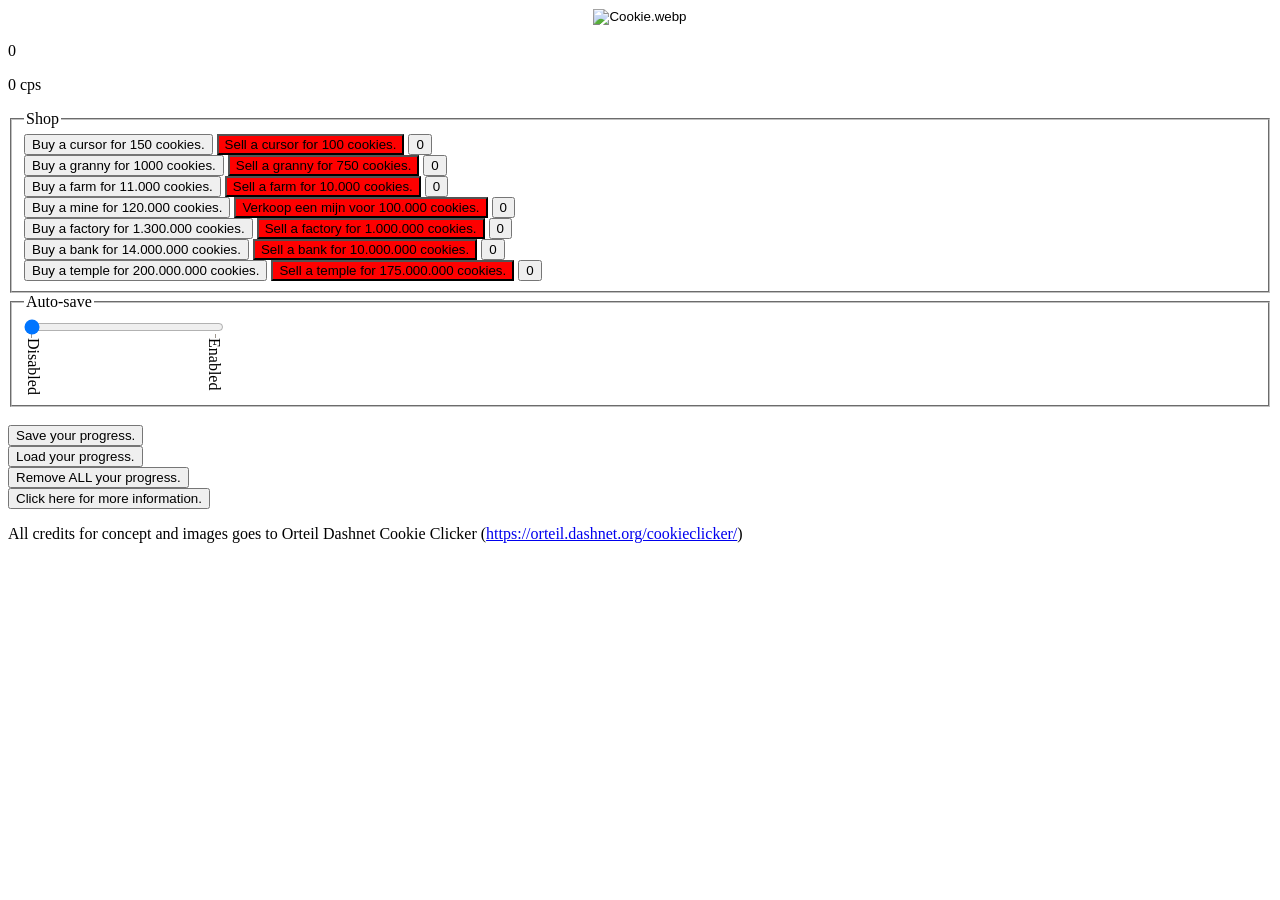
==== index.html @ bdefa1b1 "Embedded CSS inside HTML I put the CSS code for the auto-save range labels inside "index.html" becau" ====
<link rel="icon" type="image/webp" href="Cookie.webp">

<html>
    <body>
        <title>Cookie Clicker</title>
        <button class="cookie" onclick="clicked()"><img src="Cookie.webp" alt="Cookie.webp" id="cookie"></button>

        <p id="cookies">0</p>
        <p id="outputCps">0 cps</p>

        <fieldset>
            <legend>Shop</legend>
        <input type="button" value="Buy a cursor for 150 cookies." id="cursorButton" onclick="buyCursor()">
        <input type="button" value="Sell a cursor for 100 cookies." id="sellCursor" class="sell" onclick="sellCursor()">
        <input type="button" value="0" id="amountCursor"><br>
        
        <input type="button" value="Buy a granny for 1000 cookies." id="omaButton" onclick="buyOma()">
        <input type="button" value="Sell a granny for 750 cookies." id="sellOma" class="sell" onclick="sellOma()">
        <input type="button" value="0" id="amountOma"><br>
        
        <input type="button" value="Buy a farm for 11.000 cookies." id="farmButton" onclick="buyFarm()">
        <input type="button" value="Sell a farm for 10.000 cookies." id="sellFarm" class="sell" onclick="sellFarm()">
        <input type="button" value="0" id="amountFarm"><br>
        
        <input type="button" value="Buy a mine for 120.000 cookies." id="mineButton" onclick="buyMine()">
        <input type="button" value="Verkoop een mijn voor 100.000 cookies." id="sellMine" class="sell" onclick="sellMine()">
        <input type="button" value="0" id="amountMine"><br>
        
        <input type="button" value="Buy a factory for 1.300.000 cookies." id="factoryButton" onclick="buyFactory()">
        <input type="button" value="Sell a factory for 1.000.000 cookies." id="sellFactory" class="sell" onclick="sellFactory()">
        <input type="button" value="0" id="amountFactory"><br>

        <input type="button" value="Buy a bank for 14.000.000 cookies." id="bankButton" onclick="buyBank()">
        <input type="button" value="Sell a bank for 10.000.000 cookies." id="sellBank" class="sell" onclick="sellBank()">
        <input type="button" value="0" id="amountBank"><br>

        <input type="button" value="Buy a temple for 200.000.000 cookies." id="templeButton" onclick="buyTemple()">
        <input type="button" value="Sell a temple for 175.000.000 cookies." id="sellTemple" class="sell" onclick="sellTemple()">
        <input type="button" value="0" id="amountTemple"><br>
        </fieldset>

        <fieldset>
            <style>
                datalist {
    display: flex;
    flex-direction: column;
    justify-content: space-between;
    writing-mode: vertical-lr;
    width: 200px;
  }
  
  option {
    padding: 0;
  }
  
  input[type="range"] {
    width: 200px;
    margin: 0;
  }

      /* Dropdown Button */
      .dropbtn {
        background-color: #04AA6D;
        color: white;
        padding: 16px;
        font-size: 16px;
        border: none;
        }
    
        /* The container <div> - needed to position the dropdown content */
        .dropdown {
        position: relative;
        display: inline-block;
        }
    
        /* Dropdown Content (Hidden by Default) */
        .dropdown-content {
        display: none;
        position: absolute;
        background-color: #f1f1f1;
        min-width: 160px;
        box-shadow: 0px 8px 16px 0px rgba(0,0,0,0.2);
        z-index: 1;
        }
    
        /* Links inside the dropdown */
        .dropdown-content a {
        color: black;
        padding: 12px 16px;
        text-decoration: none;
        display: block;
        }
    
        /* Change color of dropdown links on hover */
        .dropdown-content a:hover {background-color: #ddd;}
    
        /* Show the dropdown menu on hover */
        .dropdown:hover .dropdown-content {display: block;}
    
        /* Change the background color of the dropdown button when the dropdown content is shown */
        .dropdown:hover .dropbtn {background-color: #3e8e41;}
            </style>
            <legend>Auto-save</legend>
            <input type="range" id="tempB" min="0" value="0" max="1" name="temp" list="values"/>
            <datalist id="values">
            <option value="0" label="Disabled"></option>
            <option value="1" label="Enabled"></option>
            </datalist>
            <!-- <input type="range" id="autosave" min="0" max="1" value="0" list="values" onchange="updateAutosave()">
            <p id="autosaveOutput">Disabled</p> -->
            <!-- <datalist id="values">
                <option value="0" label="Enabled"></option>
                <option value="1" label="Disabled"></option>
            </datalist> -->
        </fieldset>

        <br><input type="button" value="Save your progress." id="saveButton" onclick="save()"><br>
        <input type="button" value="Load your progress." id="loadButton" onclick="load()"><br>
        <input type="button" value="Remove ALL your progress." onclick="reset()"><br>
        <a href="-Cookie Clicker manual.html" target="_blank"><button class="information">Click here for more information.</button></a><br>
        <p class="ib">All credits for concept and images goes to Orteil Dashnet Cookie Clicker (</p><a href="https://orteil.dashnet.org/cookieclicker/" target="_blank" class="ib">https://orteil.dashnet.org/cookieclicker/</a><p class="ib">)</p><br>
    </body>

    <style>
        .ib {
            display: inline-block;
        }
        .cannotBuy {
            cursor: not-allowed;
        }

        .canBuy {
            cursor: default;
        }

        .information {
            cursor: help;
        }

        .cookie {
            background-color: rgba(255, 255, 255, 255);
            border: none;
            display: block;
            margin-left: auto;
            margin-right: auto;
        }

        .normal {
            cursor: default;
        }

        .progress {
            cursor: progress;
        }

        .green {
            background-color: rgb(0, 255, 0);
        }
        
        .sell {
            background-color: rgb(255, 0, 0);
        }

        .canSell {
            background-color: rgb(255, 0, 0);
            cursor: pointer;
        }

        .cannotSell {
            background-color: rgb(255, 0, 0);
            cursor: not-allowed;
        }
    </style>
</html>

<script>
    const cookie = document.getElementById('cookie')
    const cookies = document.getElementById('cookies')
    const cpsShow = document.getElementById('outputCps')
    const saveButton = document.getElementById('saveButton')
    const loadButton = document.getElementById('loadButton')
    const autosaveInput = document.getElementById('tempB')
    // const autosaveOutput = document.getElementById('autosaveOutput')

    const cursorButton = document.getElementById('cursorButton')
    const omaButton = document.getElementById('omaButton')
    const farmButton = document.getElementById('farmButton')
    const mineButton = document.getElementById('mineButton')
    const factoryButton = document.getElementById('factoryButton')
    const bankButton = document.getElementById('bankButton')
    const templeButton = document.getElementById('templeButton')

    const sellCursorButton = document.getElementById('sellCursor')
    const sellOmaButton = document.getElementById('sellOma')
    const sellFarmButton = document.getElementById('sellFarm')
    const sellMineButton = document.getElementById('sellMine')
    const sellFactoryButton = document.getElementById('sellFactory')
    const sellBankButton = document.getElementById('sellBank')
    const sellTempleButton = document.getElementById('sellTemple')

    const amountCursor = document.getElementById('amountCursor')
    const amountOma = document.getElementById('amountOma')
    const amountFarm = document.getElementById('amountFarm')
    const amountMine = document.getElementById('amountMine')
    const amountFactory = document.getElementById('amountFactory')
    const amountBank = document.getElementById('amountBank')
    const amountTemple = document.getElementById('amountTemple')

    let clicks = 0
    let cps = 0
    let cursor = 0
    let oma = 0
    let farm = 0
    let mine = 0
    let factory = 0
    let bank = 0
    let temple = 0

    function displayCredits() {
        alert("All credits for concept and images goes to Orteil Dashnet Cookie Clicker (the link can be found in the description)");
    }

    setTimeout(displayCredits, 500)

    function makeCps() {
        clicks += cps
        cookies.textContent = clicks
    }

    setInterval(makeCps, 1000)

    function clicked() {
        clicks += 10
        cookies.textContent = clicks
        //cookie.width = 450
        //setTimeout(normalSize, 100)
    }

    //function normalSize() {
    //    cookie.width = 512
    //}

    function buyCursor() {
        if (clicks >= 150) {
            cps += 1
            clicks -= 150
            cursor += 1
            amountCursor.value = cursor
            cookies.textContent = clicks
            cpsShow.textContent = (cps + " kps")

            console.log("Cursor bought for 150 cookies.");
        } else {
            let cookiesToGo = 150 - clicks
            console.warn("Not enough cookies to buy. A cursor costs 150 cookies, but you have " + clicks + " cookies and you need " + cookiesToGo + " cookies to buy a cursor.")
            //alert("Not enough cookies to buy. A cursor costs 150 cookies, but you have " + clicks + " cookies and you need " + cookiesToGo + " cookies to buy a cursor.")
        }
    }

    function sellCursor() {
        if (cursor >= 1) {
            cps -= 1
            clicks += 100
            cursor -= 1
            amountCursor.value = cursor
            cookies.textContent = clicks
            cpsShow.textContent = (cps + " kps")
            console.log("Cursor sold for 100 cookies.");
        }
    }

    function buyOma() {
        if (clicks >= 1000) {
            cps += 10
            clicks -= 1000
            oma += 1
            amountOma.value = oma
            cookies.textContent = clicks
            cpsShow.textContent = (cps + " kps")
            console.log("Granny bought for 1000 cookies.");
        } else {
            let cookiesToGo = 1000 - clicks
            console.warn("Not enough cookies to buy. An 'oma' costs 1000 cookies, but you have " + clicks + " cookies and you need " + cookiesToGo + " cookies to buy an 'oma'.")
            //alert("Not enough cookies to buy. An 'oma' costs 1000 cookies, but you have " + clicks + " cookies and you need " + cookiesToGo + " cookies to buy an 'oma'.")
        }
    }

    function sellOma() {
        if (oma >= 1) {
            cps -= 10
            clicks += 750
            oma -= 1
            amountOma.value = oma
            cookies.textContent = clicks
            cpsShow.textContent = (cps + " kps")
            console.log("Granny sold for 750 cookies.");
        }
    }

    function buyFarm() {
        if (clicks >= 11000) {
            cps += 80
            clicks -= 11000
            farm += 1
            amountFarm.value = farm
            cookies.textContent = clicks
            cpsShow.textContent = (cps + " kps")
            console.log("Farm bought for 11.000 cookies.");          
        } else {
            let cookiesToGo = 11000 - clicks
            console.warn("Not enough cookies to buy. A farm costs 11.000 cookies, but you have " + clicks + " cookies and you need " + cookiesToGo + " cookies to buy a farm.")
            //alert("Not enough cookies to buy. A farm costs 11.000 cookies, but you have " + clicks + " cookies and you need " + cookiesToGo + " cookies to buy a farm.")
        }
    }

    function sellFarm() {
        if (farm >= 1) {
            cps -= 80
            clicks += 8500
            farm -= 1
            amountFarm.value = farm
            cookies.textContent = clicks
            cpsShow.textContent = (cps + " kps")
            console.log("Farm sold for 10.000 cookies.");
        }
    }

    function buyMine() {
        if (clicks >= 120000) {
            cps += 470
            clicks -= 120000
            mine += 1
            amountMine.value = mine
            cookies.textContent = clicks
            cpsShow.textContent = (cps + " kps")
            console.log("Mine bought for 120.000 cookies.");
        } else {
            let cookiesToGo = 120000 - clicks
            console.warn("Not enough cookies to buy. A mine costs 120.000 cookies, but you have " + clicks + " cookies and you need " + cookiesToGo + " cookies to buy a mine.")
            //alert("Not enough cookies to buy. A mine costs 120.000 cookies, but you have " + clicks + " cookies and you need " + cookiesToGo + " cookies to buy a mine.")
        }
    }

    function sellMine() {
        if (mine >= 1) {
            cps -= 470
            clicks += 100000
            mine -= 1
            amountMine.value = mine
            cookies.textContent = clicks
            cpsShow.textContent = (cps + " kps")
            console.log("Mine sold 100.000 cookies.");
        }
    }

    function buyFactory() {
        if (clicks >= 1300000) {
            cps += 2600
            clicks -= 1300000
            factory += 1
            amountFactory.value = factory
            cookies.textContent = clicks
            cpsShow.textContent = (cps + " kps")
            console.log("Factory bought for 1.300.000 cookies.");
        } else {
            let cookiesToGo = 1300000 - clicks
            console.warn("Not enough cookies to buy. A factory costs 1.300.000 cookies, but you have " + clicks + " cookies and you need " + cookiesToGo + " cookies to buy a factory.")
            //alert("Not enough cookies to buy. A factory costs 1.300.000 cookies, but you have " + clicks + " cookies and you need " + cookiesToGo + " cookies to buy a factory.")
        }
    }

    function sellFactory() {
        if (factory >= 1) {
            cps -= 2600
            clicks += 1000000
            factory -= 1
            amountFactory.value = factory
            cookies.textContent = clicks
            cpsShow.textContent = (cps + " kps")
            console.log("Factory sold for 1.000.000 cookies.");
        }
    }

    function buyBank() {
        if (clicks >= 14000000) {
            cps += 14000
            clicks -= 14000000
            bank += 1
            amountBank.value = bank
            cookies.textContent = clicks
            cpsShow.textContent = (cps + " kps")
            console.log("Bank bought for 14.000.000 cookies.");
        } else {
            let cookiesToGo = 14000000 - clicks
            console.warn("Not enough cookies to buy. A bank costs 14.000.000 cookies, but you have " + clicks + " cookies and you need " + cookiesToGo + " cookies to buy a bank.")
            //alert("Not enough cookies to buy. A bank costs 14.000.000 cookies, but you have " + clicks + " cookies and you need " + cookiesToGo + " cookies to buy a bank.")
        }
    }

    function sellBank() {
        if (bank >= 1) {
            cps -= 14000
            clicks += 10000000
            bank -= 1
            amountBank.value = bank
            cookies.textContent = clicks
            cpsShow.textContent = (cps + " kps")
            console.log("Bank sold for 10.000.000 cookies.");
        }
    }

    function buyTemple() {
        if (clicks >= 200000000) {
            cps += 78000
            clicks -= 200000000
            temple += 1
            amountTemple.value = temple
            cookies.textContent = clicks
            cpsShow.textContent = (cps + " kps")
            console.log("Temple bought voor 200.000.000 cookies.");
        } else {
            let cookiesToGo = 200000000 - clicks
            console.warn("Not enough cookies to buy. A temple costs 200.000.000 cookies, but you have " + clicks + " cookies and you need " + cookiesToGo + " cookies to buy a temple.")
            //alert("Not enough cookies to buy. A temple costs 200.000.000 cookies, but you have " + clicks + " cookies and you need " + cookiesToGo + " cookies to buy a temple.")
        }
    }

    function sellTemple() {
        if (temple >= 1) {
            cps -= 78000
            clicks += 175000000
            temple -= 1
            amountTemple.value = temple
            cookies.textContent = clicks
            cpsShow.textContent = (cps + " kps")
            console.log("Temple sold for 17.500.000 cookies.");
        }
    }

    function save() {
        saveButton.className = "green";
        localStorage.setItem('cookies', clicks);
        localStorage.setItem('cps', cps);

        localStorage.setItem('amountCursor', cursor);
        localStorage.setItem('amountOma', oma);
        localStorage.setItem('amountFarm', farm);
        localStorage.setItem('amountMine', mine);
        localStorage.setItem('amountFactory', factory);
        localStorage.setItem('amountBank', bank);
        localStorage.setItem('amountTemple', temple);
        console.log("Progress saved succesfully.");
        console.log("Saved cookies: " + localStorage.getItem("cookies"));
        console.log("Saved cps: " + localStorage.getItem("cps"));
        console.log("Saved amount of cursors: " + localStorage.getItem("amountCursor"));
        console.log("Saved amount of grannies: " + localStorage.getItem("amountOma"));
        console.log("Saved amount of farms: " + localStorage.getItem("amountFarm"));
        console.log("Saved amount of mines: " + localStorage.getItem("amountMine"));
        console.log("Saved amount of factories: " + localStorage.getItem("amountFactory"));
        console.log("Saved amount of banks: " + localStorage.getItem("amountBank"));
        console.log("Saved amount of temples: " + localStorage.getItem("amountTemple"));
        setTimeout(normalbutton, 2500);
    }

    function normalbutton() {
        saveButton.className = "normal";
        loadButton.className = "normal";
    }

    function autoSave() {
        let autosave = autosaveInput.value;
        if (autosave == 1) {
            localStorage.setItem('cookies', clicks);
            localStorage.setItem('cps', cps);

            localStorage.setItem('amountCursor', cursor);
            localStorage.setItem('amountOma', oma);
            localStorage.setItem('amountFarm', farm);
            localStorage.setItem('amountMine', mine);
            localStorage.setItem('amountFactory', factory);
            localStorage.setItem('amountBank', bank);
            localStorage.setItem('amountTemple', temple);
            console.log("Progress succesfully autosaved.");
            /*
            console.log("Saved cookies: " + localStorage.getItem("cookies"));
            console.log("Saved cps: " + localStorage.getItem("cps"));
            console.log("Saved amount of cursors: " + localStorage.getItem("amountCursor"));
            console.log("Saved amount of grannies: " + localStorage.getItem("amountOma"));
            console.log("Saved amount of farms: " + localStorage.getItem("amountFarm"));
            console.log("Saved amount of mines: " + localStorage.getItem("amountMine"));
            console.log("Saved amount of factories: " + localStorage.getItem("amountFactory"));
            console.log("Saved amount of banks: " + localStorage.getItem("amountBank"));
            console.log("Saved amount of temples: " + localStorage.getItem("amountTemple"));
            console.warn("END OF AUTOSAVE INFORMATION")
            */
        }
    }

    setInterval(autoSave, 3000)

    function load() {
        loadButton.className = "green"
        clicks = JSON.parse(localStorage.getItem('cookies'))
        cps = JSON.parse(localStorage.getItem('cps'))
        cookies.value = clicks
        cpsShow.value = cps

        cursor = JSON.parse(localStorage.getItem('amountCursor'))
        oma = JSON.parse(localStorage.getItem('amountOma'))
        farm = JSON.parse(localStorage.getItem('amountFarm'))
        mine = JSON.parse(localStorage.getItem('amountMine'))
        factory = JSON.parse(localStorage.getItem('amountFactory'))
        bank = JSON.parse(localStorage.getItem('amountBank'))
        temple = JSON.parse(localStorage.getItem('amountTemple'))

        amountCursor.value = cursor
        amountOma.value = oma
        amountFarm.value = farm
        amountMine.value = mine
        amountFactory.value = factory
        amountBank.value = bank
        amountTemple.value = temple

        console.log("Progress loaded succesfully.");
        setTimeout(normalbutton, 2500)
    }

    function updateButtons() {
        if (clicks >= 200000000) {
            templeButton.className = "canBuy"
            bankButton.className = "canBuy"
            factoryButton.className = "canBuy"
            mineButton.className = "canBuy"
            farmButton.className = "canBuy"
            omaButton.className = "canBuy"
            cursorButton.className = "canBuy"
        } else if (clicks >= 14000000) {
            templeButton.className = "cannotBuy"
            bankButton.className = "canBuy"
            factoryButton.className = "canBuy"
            mineButton.className = "canBuy"
            farmButton.className = "canBuy"
            omaButton.className = "canBuy"
            cursorButton.className = "canBuy"
        } else if (clicks >= 1300000) {
            templeButton.className = "cannotBuy"
            bankButton.className = "cannotBuy"
            factoryButton.className = "canBuy"
            mineButton.className = "canBuy"
            farmButton.className = "canBuy"
            omaButton.className = "canBuy"
            cursorButton.className = "canBuy"
        } else if (clicks >= 120000) {
            templeButton.className = "cannotBuy"
            bankButton.className = "cannotBuy"
            factoryButton.className = "cannotBuy"
            mineButton.className = "canBuy"
            farmButton.className = "canBuy"
            omaButton.className = "canBuy"
            cursorButton.className = "canBuy"
        } else if (clicks >= 11000) {
            templeButton.className = "cannotBuy"
            bankButton.className = "cannotBuy"
            factoryButton.className = "cannotBuy"
            mineButton.className = "cannotBuy"
            farmButton.className = "canBuy"
            omaButton.className = "canBuy"
            cursorButton.className = "canBuy"
        } else if (clicks >= 1000) {
            templeButton.className = "cannotBuy"
            bankButton.className = "cannotBuy"
            factoryButton.className = "cannotBuy"
            mineButton.className = "cannotBuy"
            farmButton.className = "cannotBuy"
            omaButton.className = "canBuy"
            cursorButton.className = "canBuy"
        } else if (clicks >= 150) {
            templeButton.className = "cannotBuy"
            factoryButton.className = "cannotBuy"
            mineButton.className = "cannotBuy"
            farmButton.className = "cannotBuy"
            omaButton.className = "cannotBuy"
            cursorButton.className = "canBuy"
        } else {
            templeButton.className = "cannotBuy"
            bankButton.className = "cannotBuy"
            factoryButton.className = "cannotBuy"
            mineButton.className = "cannotBuy"
            farmButton.className = "cannotBuy"
            omaButton.className = "cannotBuy"
            cursorButton.className = "cannotBuy"
        }
    }

    setInterval(updateButtons, 100)

    function updateSellButtons() {
        if (cursor >= 1) {
            sellCursorButton.className = "canSell"
        } else {
            sellCursorButton.className = "cannotSell"
        }

        if (oma >= 1) {
            sellOmaButton.className = "canSell"
        } else {
            sellOmaButton.className = "cannotSell"
        }

        if (farm >= 1) {
            sellFarmButton.className = "canSell"
        } else {
            sellFarmButton.className = "cannotSell"
        }

        if (mine >= 1) {
            sellMineButton.className = "canSell"
        } else {
            sellMineButton.className = "cannotSell"
        }

        if (factory >= 1) {
            sellFactoryButton.className = "canSell"
        } else {
            sellFactoryButton.className = "cannotSell"
        }

        if (bank >= 1) {
            sellBankButton.className = "canSell"
        } else {
            sellBankButton.className = "cannotSell"
        }

        if (temple >= 1) {
            sellTempleButton.className = "canSell"
        } else {
            sellTempleButton.className = "cannotSell"
        }
    
    }

    setInterval(updateSellButtons, 100)

    /*
    function updateAutosave() {
        let autosave = autosaveInput.value
        if (autosave == 0) {
            autosaveOutput.textContent = "Disabled"
        } else if (autosave == 1) {
            autosaveOutput.textContent = "Enabled"
        } else {
            autosaveOutput.textContent = "Error"
        }
    }
    */

    function reset() {
        if (confirm("Are you sure you want to delete ALL your progress?")) {
            if (confirm("Whoa! Wait, are you really sure? You can't undo this.")) {
                if (confirm("Are you really really really really really sure? This is your final warning! You really can't undo this!")) {
                    localStorage.removeItem('cookies')
                    localStorage.removeItem('cps')
                    clicks = 0
                    cps = 0
                    cookies.textContent = 0
                    cpsShow.textContent = 0
                    alert("Don't say I didn't warn you!")
                    alert("Progress successfull removed.")
                } else {
                   alert("That was close! You almost deleted your progress. Your progress has not been deleted.") 
                }
            } else {
                alert("Wise choise! Your progress has not been deleted.")
            }
        } else {
            alert("Wise choise! Your progress has not been deleted.")
        }
    }
</script>
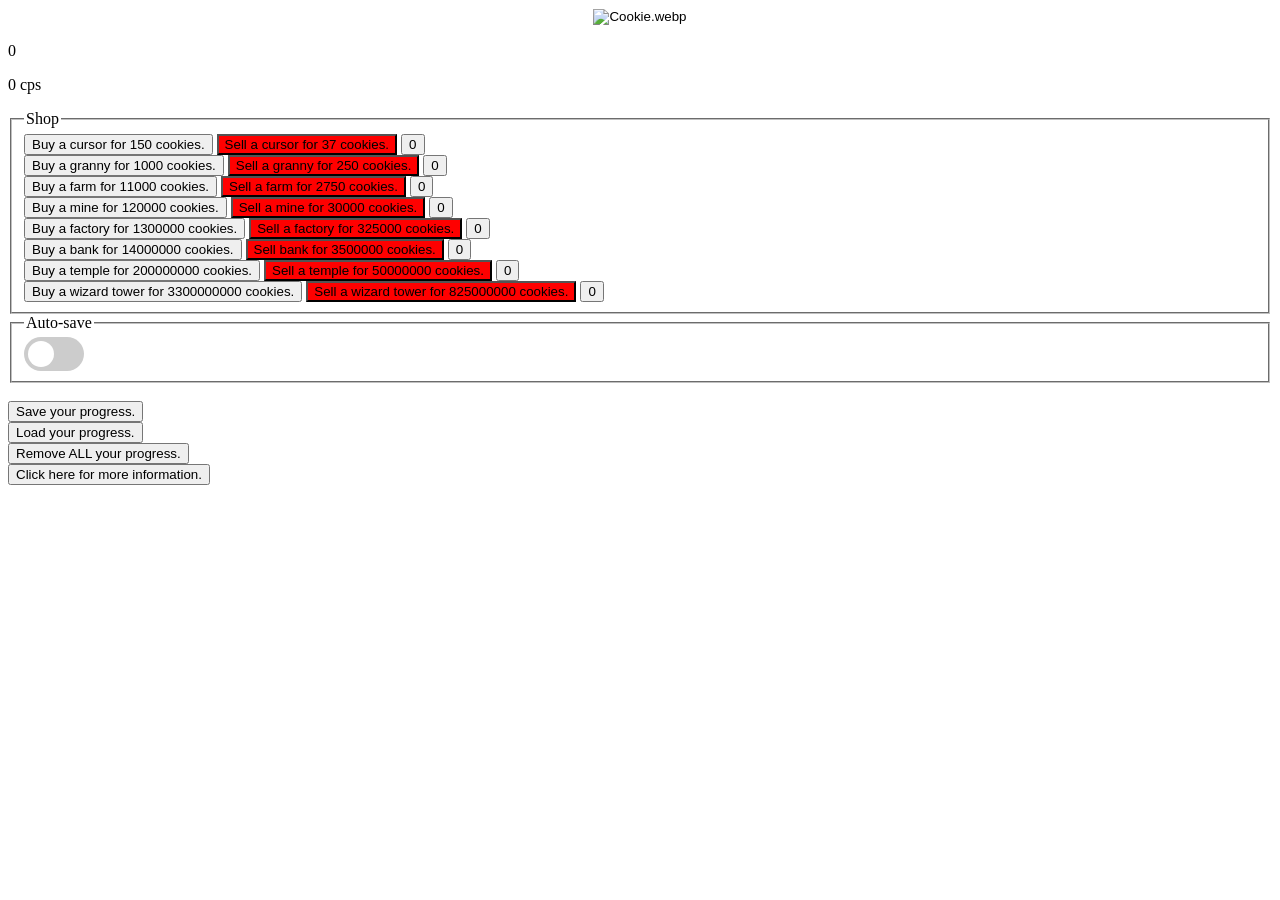
==== commit 499ff054: "See changelog" ====
--- a/index.html
+++ b/index.html
@@ -1,679 +1,825 @@
-<link rel="icon" type="image/webp" href="Cookie.webp">
+<link rel="icon" type="image/png" href="CookiePng.png">
 
 <html>
     <body>
         <title>Cookie Clicker</title>
-        <button class="cookie" onclick="clicked()"><img src="Cookie.webp" alt="Cookie.webp" id="cookie"></button>
+        <button class="cookie" onclick="clicked()"><img src="Cookie.webp" alt="Cookie.webp" id="cookie" draggable="false"></button>
 
         <p id="cookies">0</p>
         <p id="outputCps">0 cps</p>
-
         <fieldset>
             <legend>Shop</legend>
         <input type="button" value="Buy a cursor for 150 cookies." id="cursorButton" onclick="buyCursor()">
-        <input type="button" value="Sell a cursor for 100 cookies." id="sellCursor" class="sell" onclick="sellCursor()">
+        <input type="button" value="Sell a cursor for 37 cookies." id="sellCursor" class="sell" onclick="sellCursor()">
         <input type="button" value="0" id="amountCursor"><br>
         
-        <input type="button" value="Buy a granny for 1000 cookies." id="omaButton" onclick="buyOma()">
-        <input type="button" value="Sell a granny for 750 cookies." id="sellOma" class="sell" onclick="sellOma()">
-        <input type="button" value="0" id="amountOma"><br>
+        <input type="button" value="Buy a granny for 1000 cookies." id="grannyButton" onclick="buyGranny()">
+        <input type="button" value="Sell a granny for 250 cookies." id="sellGranny" class="sell" onclick="sellGranny()">
+        <input type="button" value="0" id="amountGranny"><br>
         
-        <input type="button" value="Buy a farm for 11.000 cookies." id="farmButton" onclick="buyFarm()">
-        <input type="button" value="Sell a farm for 10.000 cookies." id="sellFarm" class="sell" onclick="sellFarm()">
+        <input type="button" value="Buy a farm for 11000 cookies." id="farmButton" onclick="buyFarm()">
+        <input type="button" value="Sell a farm for 2750 cookies." id="sellFarm" class="sell" onclick="sellFarm()">
         <input type="button" value="0" id="amountFarm"><br>
         
-        <input type="button" value="Buy a mine for 120.000 cookies." id="mineButton" onclick="buyMine()">
-        <input type="button" value="Verkoop een mijn voor 100.000 cookies." id="sellMine" class="sell" onclick="sellMine()">
+        <input type="button" value="Buy a mine for 120000 cookies." id="mineButton" onclick="buyMine()">
+        <input type="button" value="Verkoop een mijn voor 300000 cookies." id="sellMine" class="sell" onclick="sellMine()">
         <input type="button" value="0" id="amountMine"><br>
         
-        <input type="button" value="Buy a factory for 1.300.000 cookies." id="factoryButton" onclick="buyFactory()">
-        <input type="button" value="Sell a factory for 1.000.000 cookies." id="sellFactory" class="sell" onclick="sellFactory()">
+        <input type="button" value="Buy a factory for 1300000 cookies." id="factoryButton" onclick="buyFactory()">
+        <input type="button" value="Sell a factory for 325000 cookies." id="sellFactory" class="sell" onclick="sellFactory()">
         <input type="button" value="0" id="amountFactory"><br>
 
-        <input type="button" value="Buy a bank for 14.000.000 cookies." id="bankButton" onclick="buyBank()">
-        <input type="button" value="Sell a bank for 10.000.000 cookies." id="sellBank" class="sell" onclick="sellBank()">
+        <input type="button" value="Buy a bank for 14000000 cookies." id="bankButton" onclick="buyBank()">
+        <input type="button" value="Sell a bank for 3500000 cookies." id="sellBank" class="sell" onclick="sellBank()">
         <input type="button" value="0" id="amountBank"><br>
 
-        <input type="button" value="Buy a temple for 200.000.000 cookies." id="templeButton" onclick="buyTemple()">
-        <input type="button" value="Sell a temple for 175.000.000 cookies." id="sellTemple" class="sell" onclick="sellTemple()">
+        <input type="button" value="Buy a temple for 200000000 cookies." id="templeButton" onclick="buyTemple()">
+        <input type="button" value="Sell a temple for 50000000 cookies." id="sellTemple" class="sell" onclick="sellTemple()">
         <input type="button" value="0" id="amountTemple"><br>
+
+        <input type="button" value="Buy a wizard tower for 3300000000 cookies." id="wTowerButton" onclick="buyWTower()">
+        <input type="button" value="Sell a wizard tower for 825000000 cookies" id="sellWTower" class="sell" onclick="sellWTower()">
+        <input type="button" value="0" id="amountWTower"><br>
         </fieldset>
 
         <fieldset>
+            <legend>Auto-save</legend>
             <style>
                 datalist {
-    display: flex;
-    flex-direction: column;
-    justify-content: space-between;
-    writing-mode: vertical-lr;
-    width: 200px;
-  }
+                    display: flex;
+                    flex-direction: column;
+                    justify-content: space-between;
+                    writing-mode: vertical-lr;
+                    width: 200px;
+                }
   
-  option {
-    padding: 0;
-  }
-  
-  input[type="range"] {
-    width: 200px;
-    margin: 0;
-  }
-
-      /* Dropdown Button */
-      .dropbtn {
-        background-color: #04AA6D;
-        color: white;
-        padding: 16px;
-        font-size: 16px;
-        border: none;
-        }
-    
-        /* The container <div> - needed to position the dropdown content */
-        .dropdown {
-        position: relative;
-        display: inline-block;
-        }
-    
-        /* Dropdown Content (Hidden by Default) */
-        .dropdown-content {
-        display: none;
-        position: absolute;
-        background-color: #f1f1f1;
-        min-width: 160px;
-        box-shadow: 0px 8px 16px 0px rgba(0,0,0,0.2);
-        z-index: 1;
-        }
-    
-        /* Links inside the dropdown */
-        .dropdown-content a {
-        color: black;
-        padding: 12px 16px;
-        text-decoration: none;
-        display: block;
-        }
-    
-        /* Change color of dropdown links on hover */
-        .dropdown-content a:hover {background-color: #ddd;}
-    
-        /* Show the dropdown menu on hover */
-        .dropdown:hover .dropdown-content {display: block;}
-    
-        /* Change the background color of the dropdown button when the dropdown content is shown */
-        .dropdown:hover .dropbtn {background-color: #3e8e41;}
+                option {
+                    padding: 0;
+                }
+                
+                input[type="range"] {
+                    width: 200px;
+                    margin: 0;
+                }
+
+                /* Dropdown Button */
+                .dropbtn {
+                    background-color: #04AA6D;
+                    color: white;
+                    padding: 16px;
+                    font-size: 16px;
+                    border: none;
+                }
+            
+                /* The container <div> - needed to position the dropdown content */
+                .dropdown {
+                position: relative;
+                display: inline-block;
+                }
+            
+                /* Dropdown Content (Hidden by Default) */
+                .dropdown-content {
+                display: none;
+                position: absolute;
+                background-color: #f1f1f1;
+                min-width: 160px;
+                box-shadow: 0px 8px 16px 0px rgba(0,0,0,0.2);
+                z-index: 1;
+                }
+            
+                /* Links inside the dropdown */
+                .dropdown-content a {
+                color: black;
+                padding: 12px 16px;
+                text-decoration: none;
+                display: block;
+                }
+            
+                /* Change color of dropdown links on hover */
+                .dropdown-content a:hover {background-color: #ddd;}
+            
+                /* Show the dropdown menu on hover */
+                .dropdown:hover .dropdown-content {display: block;}
+            
+                /* Change the background color of the dropdown button when the dropdown content is shown */
+                .dropdown:hover .dropbtn {background-color: #3e8e41;}
+                .switch {
+                    position: relative;
+                    display: inline-block;
+                    width: 60px;
+                    height: 34px;
+                }
+
+                /* Hide default HTML checkbox */
+                .switch input {
+                opacity: 0;
+                width: 0;
+                height: 0;
+                }
+
+                /* The slider */
+                .slider {
+                position: absolute;
+                cursor: pointer;
+                top: 0;
+                left: 0;
+                right: 0;
+                bottom: 0;
+                background-color: #ccc;
+                -webkit-transition: .4s;
+                transition: .4s;
+                }
+
+                .slider:before {
+                    position: absolute;
+                    content: "";
+                    height: 26px;
+                    width: 26px;
+                    left: 4px;
+                    bottom: 4px;
+                    background-color: white;
+                    -webkit-transition: .4s;
+                    transition: .4s;
+                }
+
+                input:checked + .slider {
+                    background-color: #2196F3;
+                }
+
+                input:focus + .slider {
+                    box-shadow: 0 0 1px #2196F3;
+                }
+
+                input:checked + .slider:before {
+                    -webkit-transform: translateX(26px);
+                    -ms-transform: translateX(26px);
+                    transform: translateX(26px);
+                }
+
+                /* Rounded sliders */
+                .slider.round {
+                    border-radius: 34px;
+                }
+
+                .slider.round:before {
+                    border-radius: 50%;
+                }
             </style>
-            <legend>Auto-save</legend>
-            <input type="range" id="tempB" min="0" value="0" max="1" name="temp" list="values"/>
-            <datalist id="values">
-            <option value="0" label="Disabled"></option>
-            <option value="1" label="Enabled"></option>
-            </datalist>
-            <!-- <input type="range" id="autosave" min="0" max="1" value="0" list="values" onchange="updateAutosave()">
-            <p id="autosaveOutput">Disabled</p> -->
-            <!-- <datalist id="values">
-                <option value="0" label="Enabled"></option>
-                <option value="1" label="Disabled"></option>
-            </datalist> -->
+            <label class="switch" onclick="toggleAutosave()">
+                <input type="checkbox" id="autosaveSwitch">
+                <span class="slider round"></span>
+            </label>
         </fieldset>
 
         <br><input type="button" value="Save your progress." id="saveButton" onclick="save()"><br>
         <input type="button" value="Load your progress." id="loadButton" onclick="load()"><br>
         <input type="button" value="Remove ALL your progress." onclick="reset()"><br>
-        <a href="-Cookie Clicker manual.html" target="_blank"><button class="information">Click here for more information.</button></a><br>
-        <p class="ib">All credits for concept and images goes to Orteil Dashnet Cookie Clicker (</p><a href="https://orteil.dashnet.org/cookieclicker/" target="_blank" class="ib">https://orteil.dashnet.org/cookieclicker/</a><p class="ib">)</p><br>
+        <a href="-Cookie Clicker manual.html" target="_blank"><button class="information">Click here for more information.</button></a>
+        <style>
+            .cannotBuy {
+                cursor: not-allowed;
+            }
+
+            .canBuy {
+                cursor: default;
+            }
+
+            .information {
+                cursor: help;
+            }
+
+            .cookie {
+                background-color: rgba(255, 255, 255, 255);
+                border: none;
+                display: block;
+                margin-left: auto;
+                margin-right: auto;
+            }
+
+            .normal {
+                cursor: default;
+            }
+
+            .progress {
+                cursor: progress;
+            }
+
+            .green {
+                background-color: rgb(0, 255, 0);
+            }
+            
+            .sell {
+                background-color: rgb(255, 0, 0);
+            }
+
+            .canSell {
+                background-color: rgb(255, 0, 0);
+                cursor: pointer;
+            }
+
+            .cannotSell {
+                background-color: rgb(255, 0, 0);
+                cursor: not-allowed;
+            }
+        </style>
+
+        <script>
+            const cookie = document.getElementById('cookie');
+            const cookies = document.getElementById('cookies');
+            const cpsShow = document.getElementById('outputCps');
+            const saveButton = document.getElementById('saveButton');
+            const loadButton = document.getElementById('loadButton');
+            // const autosaveInput = document.getElementById('tempB');
+            const autosaveSwitch = document.getElementById('autosaveSwitch');
+            // const autosaveOutput = document.getElementById('autosaveOutput')
+
+            const cursorButton = document.getElementById('cursorButton');
+            const grannyButton = document.getElementById('grannyButton');
+            const farmButton = document.getElementById('farmButton');
+            const mineButton = document.getElementById('mineButton');
+            const factoryButton = document.getElementById('factoryButton');
+            const bankButton = document.getElementById('bankButton');
+            const templeButton = document.getElementById('templeButton');
+            const wTowerButton = document.getElementById('wTowerButton');
+
+            const sellCursorButton = document.getElementById('sellCursor');
+            const sellGrannyButton = document.getElementById('sellGranny');
+            const sellFarmButton = document.getElementById('sellFarm');
+            const sellMineButton = document.getElementById('sellMine');
+            const sellFactoryButton = document.getElementById('sellFactory');
+            const sellBankButton = document.getElementById('sellBank');
+            const sellTempleButton = document.getElementById('sellTemple');
+            const sellWTowerButton = document.getElementById('sellWTower');
+
+            const amountCursor = document.getElementById('amountCursor');
+            const amountGranny = document.getElementById('amountGranny');
+            const amountFarm = document.getElementById('amountFarm');
+            const amountMine = document.getElementById('amountMine');
+            const amountFactory = document.getElementById('amountFactory');
+            const amountBank = document.getElementById('amountBank');
+            const amountTemple = document.getElementById('amountTemple');
+            const amountWTower = document.getElementById('amountWTower');
+
+            let autosaveID;
+
+            let clicks = 0;
+            let cps = 0;
+            let cursor = 0;
+            let granny = 0;
+            let farm = 0;
+            let mine = 0;
+            let factory = 0;
+            let bank = 0;
+            let temple = 0;
+            let wTower = 0;
+
+            function createLocalVariables() {
+                // This function is made for if a player plays the game for the first time
+                let clicks = JSON.parse(localStorage.getItem('cookies'));
+                let cps = JSON.parse(localStorage.getItem('cps'));
+                let cursor = JSON.parse(localStorage.getItem('amountCursor'));
+                let granny = JSON.parse(localStorage.getItem('amountGranny'));
+                let farm = JSON.parse(localStorage.getItem('amountFarm'));
+                let mine = JSON.parse(localStorage.getItem('amountMine'));
+                let factory = JSON.parse(localStorage.getItem('amountFactory'));
+                let bank = JSON.parse(localStorage.getItem('amountBank'));
+                let temple = JSON.parse(localStorage.getItem('amountTemple'));
+                let wTower = JSON.parse(localStorage.getItem('amountWTower'));
+
+                if (clicks === null) {
+                    localStorage.setItem('cookies', 0)
+                }
+
+                if (cps === null) {
+                    localStorage.setItem('cps', 0)
+                }
+
+                if (cursor === null) {
+                    localStorage.setItem('amountCursor', 0)
+                }
+
+                if (granny === null) {
+                    localStorage.setItem('amountGranny', 0)
+                }
+
+                if (farm === null) {
+                    localStorage.setItem('amountFarm', 0)
+                }
+
+                if (mine === null) {
+                    localStorage.setItem('amountMine', 0)
+                }
+
+                if (factory === null) {
+                    localStorage.setItem('amountFactory', 0)
+                }
+
+                if (bank === null) {
+                    localStorage.setItem('amountBank', 0)
+                }
+
+                if (temple === null) {
+                    localStorage.setItem('amountTemple', 0)
+                }
+
+                if (wTower === null) {
+                    localStorage.setItem('amountWTower', 0)
+                }
+            }
+
+            createLocalVariables()
+
+            cursorButton.value = "Buy a cursor for " + (150 * Math.pow(1.15, cursor)) + " cookies."
+            sellCursorButton.value = "Sell a cursor for " + Math.trunc((150 * Math.pow(1.15, cursor)) / 4) + " cookies."
+            grannyButton.value = "Buy a granny for " + (1000 * Math.pow(1.15, granny)) + " cookies."
+            sellGrannyButton.value = "Sell a granny for " + Math.trunc((1000 * Math.pow(1.15, granny)) / 4) + " cookies."
+            mineButton.value = "Buy a mine for " + (120000 * Math.pow(1.15, mine)) + " cookies."
+            sellMineButton.value = "Sell a mine for " + Math.trunc((120000 * Math.pow(1.15, mine)) / 4) + " cookies."
+            factoryButton.value = "Buy a factory for " + (1300000 * Math.pow(1.15, factory)) + " cookies."
+            sellFactoryButton.value = "Sell a factory for " + Math.trunc((1300000 * Math.pow(1.15, factory)) / 4) + " cookies."
+            bankButton.value = "Buy a bank for " + (14000000 * Math.pow(1.15, bank)) + " cookies."
+            sellBankButton.value = "Sell bank for " + Math.trunc((14000000 * Math.pow(1.15, bank)) / 4) + " cookies."
+            templeButton.value = "Buy a temple for " + (200000000 * Math.pow(1.15, temple)) + " cookies."
+            sellTempleButton.value = "Sell a temple for " + Math.trunc((200000000 * Math.pow(1.15, temple)) / 4) + " cookies."
+            wTowerButton.value = "Buy a wizard tower for " + (3300000000 * Math.pow(1.15, wTower)) + " cookies."
+            sellWTowerButton.value = "Sell a wizard tower for " + Math.trunc((3300000000 * Math.pow(1.15, wTower)) / 4) + " cookies."
+
+            function makeCps() {
+                clicks += cps
+                cookies.textContent = clicks
+            }
+
+            setInterval(makeCps, 1000)
+
+            function clicked() {
+                clicks += 10
+                cookies.textContent = clicks
+                //cookie.width = 450
+                //setTimeout(normalSize, 100)
+            }
+
+            //function normalSize() {
+            //    cookie.width = 512
+            //}
+
+            function buyCursor() {
+                if (clicks >= (150 * Math.pow(1.15, cursor))) {
+                    cps += 1
+                    clicks -= (150 * Math.pow(1.15, cursor))
+                    cursor += 1
+                    amountCursor.value = cursor
+                    cookies.textContent = clicks
+                    cpsShow.textContent = (cps + " cps")
+                    cursorButton.value = "Buy a cursor for " + (150 * Math.pow(1.15, cursor)) + " cookies."
+                    console.log("Cursor bought for " + (150 * Math.pow(1.15, (cursor - 1))) + " cookies.");     // I know this is not the most efficient way to do this, I know that I can solve this by putting this rule above rule 355, but it's good enough. This is for the other functions as well.
+                } else {
+                    let cookiesToGo = (150 * Math.pow(1.15, cursor)) - clicks
+                    console.warn("Not enough cookies to buy. A cursor costs " + (150 * Math.pow(1.15, cursor)) + " cookies, but you have " + clicks + " cookies and you need " + cookiesToGo + " more cookies to buy a cursor.")
+                }
+            }
+        
+            function sellCursor() {
+                if (cursor >= 1) {
+                    cps -= 1
+                    clicks += Math.trunc((150 * Math.pow(1.15, cursor)) / 4)
+                    cursor -= 1
+                    amountCursor.value = cursor
+                    cookies.textContent = clicks
+                    cpsShow.textContent = (cps + " cps")
+                    sellCursorButton.value = "Sell a cursor for " + Math.trunc((150 * Math.pow(1.15, cursor)) / 4) + " cookies."
+                    console.log("Cursor sold for " + Math.trunc((150 * Math.pow(1.15, (cursor + 1))) / 4) + " cookies.");
+                }
+            }
+
+            function buyGranny() {
+                if (clicks >= (1000 * Math.pow(1.15, granny))) {
+                    cps += 10
+                    clicks -= (1000 * Math.pow(1.15, granny))
+                    granny += 1
+                    amountGranny.value = granny
+                    cookies.textContent = clicks
+                    cpsShow.textContent = (cps + " cps")
+                    grannyButton.value = "Buy a granny for " + (1000 * Math.pow(1.15, granny)) + " cookies."
+                    console.log("Granny bought for " + (1000 * Math.pow(1.15, (granny - 1))) + " cookies.");
+                } else {
+                    let cookiesToGo = (1000 * Math.pow(1.15, granny)) - clicks
+                    console.warn("Not enough cookies to buy. A granny costs " + (1000 * Math.pow(1.15, granny)) + " cookies, but you have " + clicks + " cookies and you need " + cookiesToGo + " more cookies to buy a granny.")
+                }
+            }
+
+            function sellGranny() {
+                if (granny >= 1) {
+                    cps -= 10
+                    clicks += Math.trunc((1000 * Math.pow(1.15, granny)) / 4)
+                    granny -= 1
+                    amountGranny.value = granny
+                    cookies.textContent = clicks
+                    cpsShow.textContent = (cps + " cps")
+                    sellGrannyButton.value = "Sell a granny for " + Math.trunc((1000 * Math.pow(1.15, granny)) / 4) + " cookies."
+                    console.log("Granny sold for " + Math.trunc((1000 * Math.pow(1.15, (granny + 1))) / 4) + " cookies.");
+                }
+            }
+
+            function buyFarm() {
+                if (clicks >= (11000 * Math.pow(1.15, farm))) {
+                    cps += 80
+                    clicks -= (11000 * Math.pow(1.15, farm))
+                    farm += 1
+                    amountFarm.value = farm
+                    cookies.textContent = clicks
+                    cpsShow.textContent = (cps + " cps")
+                    farmButton.value = "Buy a farm for " + (11000 * Math.pow(1.15, farm)) + " cookies."
+                    console.log("Farm bought for " + (11000 * Math.pow(1.15, (farm - 1))) + " cookies.");          
+                } else {
+                    let cookiesToGo = (11000 * Math.pow(1.15, farm)) - clicks
+                    console.warn("Not enough cookies to buy. A farm costs " + (11000 * Math.pow(1.15, farm)) + " cookies, but you have " + clicks + " cookies and you need " + cookiesToGo + " more cookies to buy a farm.")
+                }
+            }
+
+            function sellFarm() {
+                if (farm >= 1) {
+                    cps -= 80
+                    clicks += Math.trunc((11000 * Math.pow(1.15, farm)) / 4)
+                    farm -= 1
+                    amountFarm.value = farm
+                    cookies.textContent = clicks
+                    cpsShow.textContent = (cps + " cps")
+                    sellFarmButton.value = "Sell a farm for " + Math.trunc((11000 * Math.pow(1.15, farm)) / 4) + " cookies."
+                    console.log("Farm sold for " + Math.trunc((11000 * Math.pow(1.15, (farm + 1))) / 4) + " cookies.");
+                }
+            }
+
+            function buyMine() {
+                if (clicks >= (120000 * Math.pow(1.15, mine))) {
+                    cps += 470
+                    clicks -= (120000 * Math.pow(1.15, mine))
+                    mine += 1
+                    amountMine.value = mine
+                    cookies.textContent = clicks
+                    cpsShow.textContent = (cps + " cps")
+                    mineButton.value = "Buy a mine for " + (120000 * Math.pow(1.15, mine)) + " cookies."
+                    console.log("Mine bought for " + (120000 * Math.pow(1.15, (mine - 1))) + " cookies.");
+                } else {
+                    let cookiesToGo = 120000 - (120000 * Math.pow(1.15, mine))
+                    console.warn("Not enough cookies to buy. A mine costs " + (120000 * Math.pow(1.15, mine)) + " cookies, but you have " + clicks + " cookies and you need " + cookiesToGo + " more cookies to buy a mine.")
+                }
+            }
+
+            function sellMine() {
+                if (mine >= 1) {
+                    cps -= 470
+                    clicks += Math.trunc((120000 * Math.pow(1.15, mine)) / 4)
+                    mine -= 1
+                    amountMine.value = mine
+                    cookies.textContent = clicks
+                    cpsShow.textContent = (cps + " cps")
+                    sellMineButton.value = "Sell a mine for " + Math.trunc((120000 * Math.pow(1.15, mine)) / 4) + " cookies."
+                    console.log("Mine sold for " + Math.trunc((120000 * Math.pow(1.15, (mine + 1))) / 4) + " cookies.");
+                }
+            }
+
+            function buyFactory() {
+                if (clicks >= (1300000 * Math.pow(1.15, factory))) {
+                    cps += 2600
+                    clicks -= (1300000 * Math.pow(1.15, factory))
+                    factory += 1
+                    amountFactory.value = factory
+                    cookies.textContent = clicks
+                    cpsShow.textContent = (cps + " cps")
+                    factoryButton.value = "Buy a factory for " + (1300000 * Math.pow(1.15, factory)) + " cookies."
+                    console.log("Factory bought for " + (1300000 * Math.pow(1.15, (factory - 1))) + " cookies.");
+                } else {
+                    let cookiesToGo = (1300000 * Math.pow(1.15, factory)) - clicks
+                    console.warn("Not enough cookies to buy. A factory costs " + (1300000 * Math.pow(1.15, factory)) + " cookies, but you have " + clicks + " cookies and you need " + cookiesToGo + " more cookies to buy a factory.")
+                }
+            }
+
+            function sellFactory() {
+                if (factory >= 1) {
+                    cps -= 2600
+                    clicks += Math.trunc((1300000 * Math.pow(1.15, factory)) / 4)
+                    factory -= 1
+                    amountFactory.value = factory
+                    cookies.textContent = clicks
+                    cpsShow.textContent = (cps + " cps")
+                    sellFactoryButton.value = "Sell a factory for " + Math.trunc((1300000 * Math.pow(1.15, factory)) / 4) + " cookies."
+                    console.log("Factory sold for " + Math.trunc((1300000 * Math.pow(1.15, (factory + 1))) / 4) + " cookies.");
+                }
+            }
+
+            function buyBank() {
+                if (clicks >= (14000000 * Math.pow(1.15, bank))) {
+                    cps += 14000
+                    clicks -= (14000000 * Math.pow(1.15, bank))
+                    bank += 1
+                    amountBank.value = bank
+                    cookies.textContent = clicks
+                    cpsShow.textContent = (cps + " cps")
+                    bankButton.value = "Buy a bank for " + (14000000 * Math.pow(1.15, bank)) + " cookies."
+                    console.log("Bank bought for " + (14000000 * Math.pow(1.15, (bank - 1))) + " cookies.");
+                } else {
+                    let cookiesToGo = (14000000 * Math.pow(1.15, bank)) - clicks
+                    console.warn("Not enough cookies to buy. A bank costs " + (14000000 * Math.pow(1.15, bank)) + " cookies, but you have " + clicks + " cookies and you need " + cookiesToGo + " more cookies to buy a bank.")
+                }
+            }
+
+            function sellBank() {
+                if (bank >= 1) {
+                    cps -= 14000
+                    clicks += Math.trunc((14000000 * Math.pow(1.15, bank)) / 4)
+                    bank -= 1
+                    amountBank.value = bank
+                    cookies.textContent = clicks
+                    cpsShow.textContent = (cps + " cps")
+                    sellBankButton.value = "Sell bank for " + Math.trunc((14000000 * Math.pow(1.15, bank)) / 4) + " cookies."
+                    console.log("Bank sold for " + Math.trunc((14000000 * Math.pow(1.15, bank + 1)) / 4) + " cookies.");
+                }
+            }
+
+            function buyTemple() {
+                if (clicks >= (200000000 * Math.pow(1.15, temple))) {
+                    cps += 78000
+                    clicks -= (200000000 * Math.pow(1.15, temple))
+                    temple += 1
+                    amountTemple.value = temple
+                    cookies.textContent = clicks
+                    cpsShow.textContent = (cps + " cps")
+                    templeButton.value = "Buy a temple for " + (200000000 * Math.pow(1.15, temple)) + " cookies."
+                    console.log("Temple bought for " + (200000000 * Math.pow(1.15, (temple - 1))) + " cookies.");
+                } else {
+                    let cookiesToGo = (200000000 * Math.pow(1.15, temple)) - clicks
+                    console.warn("Not enough cookies to buy. A temple costs " + (200000000 * Math.pow(1.15, temple)) + " cookies, but you have " + clicks + " cookies and you need " + cookiesToGo + " more cookies to buy a temple.")
+                }
+            }
+
+            function sellTemple() {
+                if (temple >= 1) {
+                    cps -= 78000
+                    clicks += Math.trunc((200000000 * Math.pow(1.15, temple)) / 4)
+                    temple -= 1
+                    amountTemple.value = temple
+                    cookies.textContent = clicks
+                    cpsShow.textContent = (cps + " cps")
+                    sellTempleButton.value = "Sell a temple for " + Math.trunc((200000000 * Math.pow(1.15, temple)) / 4) + " cookies."
+                    console.log("Temple sold for " + Math.trunc((200000000 * Math.pow(1.15, (temple + 1))) / 4) + " cookies.");
+                }
+            }
+
+            function buyWTower() {
+                if (clicks >= (3300000000 * Math.pow(1.15, wTower))) {
+                    cps += 440000
+                    clicks -= (3300000000 * Math.pow(1.15, wTower))
+                    wTower += 1
+                    amountWTower.value = wTower
+                    cookies.textContent = clicks
+                    cpsShow.textContent = (cps + " cps")
+                    wTowerButton.value = "Buy a wizard tower for " + (3300000000 * Math.pow(1.15, wTower)) + " cookies."
+                    console.log("Wizard tower bought for " + (3300000000 * Math.pow(1.15, (wTower - 1))) + " cookies.");
+                } else {
+                    let cookiesToGo = (3300000000 * Math.pow(1.15, wTower)) - clicks
+                    console.warn("Not enough cookies to buy. A wizard tower costs " + (3300000000 * Math.pow(1.15, wTower)) + " cookies, but you have" + clicks + " cookies and you need " + cookiesToGo + " more cookies to buy a wizard tower.")
+                }
+            }
+
+            function sellWTower() {
+                if (wTower >= 1) {
+                    cps -= 78000
+                    clicks += Math.trunc((3300000000 * Math.pow(1.15, wTower)) / 4)
+                    wTower -= 1
+                    amountWTower.value = wTower
+                    cookies.textContent = clicks
+                    cpsShow.textContent = (cps + " cps")
+                    sellWTowerButton.value = "Sell a wizard tower for " + Math.trunc((3300000000 * Math.pow(1.15, wTower)) / 4) + " cookies."
+                    console.log("Wizard tower sold for " + Math.trunc((3300000000 * Math.pow(1.15, (wTower + 1))) / 4) + " cookies.");
+                }
+            }
+
+            function save() {
+                saveButton.className = "green";
+                localStorage.setItem('cookies', clicks);
+                localStorage.setItem('cps', cps);
+
+                localStorage.setItem('amountCursor', cursor);
+                localStorage.setItem('amountGranny', granny);
+                localStorage.setItem('amountFarm', farm);
+                localStorage.setItem('amountMine', mine);
+                localStorage.setItem('amountFactory', factory);
+                localStorage.setItem('amountBank', bank);
+                localStorage.setItem('amountTemple', temple);
+                localStorage.setItem('amountWTower', wTower);
+                console.log("Progress saved succesfully.");
+                console.log("Saved cookies: " + localStorage.getItem("cookies"));
+                console.log("Saved cps: " + localStorage.getItem("cps"));
+                console.log("Saved amount of cursors: " + localStorage.getItem("amountCursor"));
+                console.log("Saved amount of grannies: " + localStorage.getItem("amountGranny"));
+                console.log("Saved amount of farms: " + localStorage.getItem("amountFarm"));
+                console.log("Saved amount of mines: " + localStorage.getItem("amountMine"));
+                console.log("Saved amount of factories: " + localStorage.getItem("amountFactory"));
+                console.log("Saved amount of banks: " + localStorage.getItem("amountBank"));
+                console.log("Saved amount of temples: " + localStorage.getItem("amountTemple"));
+                console.log("Saved amount of wizard towers: " + localStorage.getItem("amountWTower"));
+                setTimeout(normalbutton, 2500);
+            }
+
+            function normalbutton() {
+                saveButton.className = "normal";
+                loadButton.className = "normal";
+            }
+
+            function autoSave() {
+                if (autosaveSwitch.checked) {
+                    localStorage.setItem('cookies', clicks);
+                    localStorage.setItem('cps', cps);
+
+                    localStorage.setItem('amountCursor', cursor);
+                    localStorage.setItem('amountGranny', granny);
+                    localStorage.setItem('amountFarm', farm);
+                    localStorage.setItem('amountMine', mine);
+                    localStorage.setItem('amountFactory', factory);
+                    localStorage.setItem('amountBank', bank);
+                    localStorage.setItem('amountTemple', temple);
+                    localStorage.setItem('amountWTower', wTower);
+                    console.log("Progress succesfully autosaved.");
+                    /*
+                    console.log("Saved cookies: " + localStorage.getItem("cookies"));
+                    console.log("Saved cps: " + localStorage.getItem("cps"));
+                    console.log("Saved amount of cursors: " + localStorage.getItem("amountCursor"));
+                    console.log("Saved amount of grannies: " + localStorage.getItem("amountOma"));
+                    console.log("Saved amount of farms: " + localStorage.getItem("amountFarm"));
+                    console.log("Saved amount of mines: " + localStorage.getItem("amountMine"));
+                    console.log("Saved amount of factories: " + localStorage.getItem("amountFactory"));
+                    console.log("Saved amount of banks: " + localStorage.getItem("amountBank"));
+                    console.log("Saved amount of temples: " + localStorage.getItem("amountTemple"));
+                    console.warn("END OF AUTOSAVE INFORMATION")
+                    */
+                }
+            }
+
+            function toggleAutosave() {
+                if (autosaveSwitch.checked) {
+                    autosaveID = setInterval(autoSave, 3000);
+                    console.log("Autosave has been started.")
+                } else {
+                    clearInterval(autosaveID);
+                    console.log("Autosave has been stopped.")
+                }
+            }
+
+            function load() {
+                loadButton.className = "green"
+                clicks = JSON.parse(localStorage.getItem('cookies'))
+                cps = JSON.parse(localStorage.getItem('cps'))
+                cookies.textContent = clicks
+                cpsShow.textContent = cps + " cps"
+
+                cursor = JSON.parse(localStorage.getItem('amountCursor'));
+                granny = JSON.parse(localStorage.getItem('amountGranny'));
+                farm = JSON.parse(localStorage.getItem('amountFarm'));
+                mine = JSON.parse(localStorage.getItem('amountMine'));
+                factory = JSON.parse(localStorage.getItem('amountFactory'));
+                bank = JSON.parse(localStorage.getItem('amountBank'));
+                temple = JSON.parse(localStorage.getItem('amountTemple'));
+                wTower = JSON.parse(localStorage.getItem('amountWTower'));
+
+                amountCursor.value = cursor
+                amountGranny.value = granny
+                amountFarm.value = farm
+                amountMine.value = mine
+                amountFactory.value = factory
+                amountBank.value = bank
+                amountTemple.value = temple
+                amountWTower.value = wTower
+
+                console.log("Progress loaded succesfully.");
+                setTimeout(normalbutton, 2500)
+            }
+
+            function updateButtons() {
+                // (1000 * Math.pow(1.15, cursor))
+                if (clicks >= (3300000000 * Math.pow(1.15, wTower))) {
+                    wTowerButton.className = "canBuy"
+                } else {
+                    wTowerButton.className = "cannotBuy"
+                }
+                if (clicks >= (200000000 * Math.pow(1.15, temple))) {
+                    templeButton.className = "canBuy"
+                } else {
+                    templeButton.className = "cannotBuy"
+                }
+                
+                if (clicks >= (14000000 * Math.pow(1.15, bank))) {
+                    bankButton.className = "canBuy"
+                } else {
+                    bankButton.className = "cannotBuy"
+                }
+
+                if (clicks >= (1300000 * Math.pow(1.15, factory))) {
+                    factoryButton.className = "canBuy"
+                } else {
+                    factoryButton.className = "cannotBuy"
+                }
+
+                if (clicks >= (120000 * Math.pow(1.15, mine))) {
+                    mineButton.className = "canBuy"
+                } else {
+                    mineButton.className = "cannotBuy"
+                }
+
+                if (clicks >= (11000 * Math.pow(1.15, farm))) {
+                    farmButton.className = "canBuy"
+                } else {
+                    farmButton.className = "cannotBuy"
+                }
+                
+                if (clicks >= (1000 * Math.pow(1.15, granny))) {
+                    grannyButton.className = "canBuy"
+                } else {
+                    grannyButton.className = "cannotBuy"
+                }
+                
+                if (clicks >= (150 * Math.pow(1.15, cursor))) {
+                    cursorButton.className = "canBuy"
+                } else {
+                    cursorButton.className = "cannotBuy"
+                }
+            }
+
+            setInterval(updateButtons, 100)
+
+            function updateSellButtons() {
+                if (cursor >= 1) {
+                    sellCursorButton.className = "canSell"
+                } else {
+                    sellCursorButton.className = "cannotSell"
+                }
+
+                if (granny >= 1) {
+                    sellGrannyButton.className = "canSell"
+                } else {
+                    sellGrannyButton.className = "cannotSell"
+                }
+
+                if (farm >= 1) {
+                    sellFarmButton.className = "canSell"
+                } else {
+                    sellFarmButton.className = "cannotSell"
+                }
+
+                if (mine >= 1) {
+                    sellMineButton.className = "canSell"
+                } else {
+                    sellMineButton.className = "cannotSell"
+                }
+
+                if (factory >= 1) {
+                    sellFactoryButton.className = "canSell"
+                } else {
+                    sellFactoryButton.className = "cannotSell"
+                }
+
+                if (bank >= 1) {
+                    sellBankButton.className = "canSell"
+                } else {
+                    sellBankButton.className = "cannotSell"
+                }
+
+                if (temple >= 1) {
+                    sellTempleButton.className = "canSell"
+                } else {
+                    sellTempleButton.className = "cannotSell"
+                }
+
+                if (wTower >= 1) {
+                    sellWTowerButton.className = "canSell"
+                } else {
+                    sellWTowerButton.className = "cannotSell"
+                }
+            }
+
+            setInterval(updateSellButtons, 100)
+
+            function reset() {
+                if (confirm("Are you sure you want to delete ALL your progress?")) {
+                    if (confirm("Whoa! Wait, are you really sure? You can't undo this.")) {
+                        if (confirm("Are you really really really really really sure? This is your final warning! You really can't undo this!")) {
+                            localStorage.removeItem('cookies')
+                            localStorage.removeItem('cps')
+                            clicks = 0
+                            cps = 0
+                            cookies.textContent = 0
+                            cpsShow.textContent = 0
+                            alert("Don't say I didn't warn you!")
+                            alert("Progress successfull removed.")
+                        } else {
+                        alert("That was close! You almost deleted your progress. Your progress has not been deleted.") 
+                        }
+                    } else {
+                        alert("Wise choise! Your progress has not been deleted.")
+                    }
+                } else {
+                    alert("Wise choise! Your progress has not been deleted.")
+                }
+            }
+        </script>
     </body>
-
-    <style>
-        .ib {
-            display: inline-block;
-        }
-        .cannotBuy {
-            cursor: not-allowed;
-        }
-
-        .canBuy {
-            cursor: default;
-        }
-
-        .information {
-            cursor: help;
-        }
-
-        .cookie {
-            background-color: rgba(255, 255, 255, 255);
-            border: none;
-            display: block;
-            margin-left: auto;
-            margin-right: auto;
-        }
-
-        .normal {
-            cursor: default;
-        }
-
-        .progress {
-            cursor: progress;
-        }
-
-        .green {
-            background-color: rgb(0, 255, 0);
-        }
-        
-        .sell {
-            background-color: rgb(255, 0, 0);
-        }
-
-        .canSell {
-            background-color: rgb(255, 0, 0);
-            cursor: pointer;
-        }
-
-        .cannotSell {
-            background-color: rgb(255, 0, 0);
-            cursor: not-allowed;
-        }
-    </style>
 </html>
-
-<script>
-    const cookie = document.getElementById('cookie')
-    const cookies = document.getElementById('cookies')
-    const cpsShow = document.getElementById('outputCps')
-    const saveButton = document.getElementById('saveButton')
-    const loadButton = document.getElementById('loadButton')
-    const autosaveInput = document.getElementById('tempB')
-    // const autosaveOutput = document.getElementById('autosaveOutput')
-
-    const cursorButton = document.getElementById('cursorButton')
-    const omaButton = document.getElementById('omaButton')
-    const farmButton = document.getElementById('farmButton')
-    const mineButton = document.getElementById('mineButton')
-    const factoryButton = document.getElementById('factoryButton')
-    const bankButton = document.getElementById('bankButton')
-    const templeButton = document.getElementById('templeButton')
-
-    const sellCursorButton = document.getElementById('sellCursor')
-    const sellOmaButton = document.getElementById('sellOma')
-    const sellFarmButton = document.getElementById('sellFarm')
-    const sellMineButton = document.getElementById('sellMine')
-    const sellFactoryButton = document.getElementById('sellFactory')
-    const sellBankButton = document.getElementById('sellBank')
-    const sellTempleButton = document.getElementById('sellTemple')
-
-    const amountCursor = document.getElementById('amountCursor')
-    const amountOma = document.getElementById('amountOma')
-    const amountFarm = document.getElementById('amountFarm')
-    const amountMine = document.getElementById('amountMine')
-    const amountFactory = document.getElementById('amountFactory')
-    const amountBank = document.getElementById('amountBank')
-    const amountTemple = document.getElementById('amountTemple')
-
-    let clicks = 0
-    let cps = 0
-    let cursor = 0
-    let oma = 0
-    let farm = 0
-    let mine = 0
-    let factory = 0
-    let bank = 0
-    let temple = 0
-
-    function displayCredits() {
-        alert("All credits for concept and images goes to Orteil Dashnet Cookie Clicker (the link can be found in the description)");
-    }
-
-    setTimeout(displayCredits, 500)
-
-    function makeCps() {
-        clicks += cps
-        cookies.textContent = clicks
-    }
-
-    setInterval(makeCps, 1000)
-
-    function clicked() {
-        clicks += 10
-        cookies.textContent = clicks
-        //cookie.width = 450
-        //setTimeout(normalSize, 100)
-    }
-
-    //function normalSize() {
-    //    cookie.width = 512
-    //}
-
-    function buyCursor() {
-        if (clicks >= 150) {
-            cps += 1
-            clicks -= 150
-            cursor += 1
-            amountCursor.value = cursor
-            cookies.textContent = clicks
-            cpsShow.textContent = (cps + " kps")
-
-            console.log("Cursor bought for 150 cookies.");
-        } else {
-            let cookiesToGo = 150 - clicks
-            console.warn("Not enough cookies to buy. A cursor costs 150 cookies, but you have " + clicks + " cookies and you need " + cookiesToGo + " cookies to buy a cursor.")
-            //alert("Not enough cookies to buy. A cursor costs 150 cookies, but you have " + clicks + " cookies and you need " + cookiesToGo + " cookies to buy a cursor.")
-        }
-    }
-
-    function sellCursor() {
-        if (cursor >= 1) {
-            cps -= 1
-            clicks += 100
-            cursor -= 1
-            amountCursor.value = cursor
-            cookies.textContent = clicks
-            cpsShow.textContent = (cps + " kps")
-            console.log("Cursor sold for 100 cookies.");
-        }
-    }
-
-    function buyOma() {
-        if (clicks >= 1000) {
-            cps += 10
-            clicks -= 1000
-            oma += 1
-            amountOma.value = oma
-            cookies.textContent = clicks
-            cpsShow.textContent = (cps + " kps")
-            console.log("Granny bought for 1000 cookies.");
-        } else {
-            let cookiesToGo = 1000 - clicks
-            console.warn("Not enough cookies to buy. An 'oma' costs 1000 cookies, but you have " + clicks + " cookies and you need " + cookiesToGo + " cookies to buy an 'oma'.")
-            //alert("Not enough cookies to buy. An 'oma' costs 1000 cookies, but you have " + clicks + " cookies and you need " + cookiesToGo + " cookies to buy an 'oma'.")
-        }
-    }
-
-    function sellOma() {
-        if (oma >= 1) {
-            cps -= 10
-            clicks += 750
-            oma -= 1
-            amountOma.value = oma
-            cookies.textContent = clicks
-            cpsShow.textContent = (cps + " kps")
-            console.log("Granny sold for 750 cookies.");
-        }
-    }
-
-    function buyFarm() {
-        if (clicks >= 11000) {
-            cps += 80
-            clicks -= 11000
-            farm += 1
-            amountFarm.value = farm
-            cookies.textContent = clicks
-            cpsShow.textContent = (cps + " kps")
-            console.log("Farm bought for 11.000 cookies.");          
-        } else {
-            let cookiesToGo = 11000 - clicks
-            console.warn("Not enough cookies to buy. A farm costs 11.000 cookies, but you have " + clicks + " cookies and you need " + cookiesToGo + " cookies to buy a farm.")
-            //alert("Not enough cookies to buy. A farm costs 11.000 cookies, but you have " + clicks + " cookies and you need " + cookiesToGo + " cookies to buy a farm.")
-        }
-    }
-
-    function sellFarm() {
-        if (farm >= 1) {
-            cps -= 80
-            clicks += 8500
-            farm -= 1
-            amountFarm.value = farm
-            cookies.textContent = clicks
-            cpsShow.textContent = (cps + " kps")
-            console.log("Farm sold for 10.000 cookies.");
-        }
-    }
-
-    function buyMine() {
-        if (clicks >= 120000) {
-            cps += 470
-            clicks -= 120000
-            mine += 1
-            amountMine.value = mine
-            cookies.textContent = clicks
-            cpsShow.textContent = (cps + " kps")
-            console.log("Mine bought for 120.000 cookies.");
-        } else {
-            let cookiesToGo = 120000 - clicks
-            console.warn("Not enough cookies to buy. A mine costs 120.000 cookies, but you have " + clicks + " cookies and you need " + cookiesToGo + " cookies to buy a mine.")
-            //alert("Not enough cookies to buy. A mine costs 120.000 cookies, but you have " + clicks + " cookies and you need " + cookiesToGo + " cookies to buy a mine.")
-        }
-    }
-
-    function sellMine() {
-        if (mine >= 1) {
-            cps -= 470
-            clicks += 100000
-            mine -= 1
-            amountMine.value = mine
-            cookies.textContent = clicks
-            cpsShow.textContent = (cps + " kps")
-            console.log("Mine sold 100.000 cookies.");
-        }
-    }
-
-    function buyFactory() {
-        if (clicks >= 1300000) {
-            cps += 2600
-            clicks -= 1300000
-            factory += 1
-            amountFactory.value = factory
-            cookies.textContent = clicks
-            cpsShow.textContent = (cps + " kps")
-            console.log("Factory bought for 1.300.000 cookies.");
-        } else {
-            let cookiesToGo = 1300000 - clicks
-            console.warn("Not enough cookies to buy. A factory costs 1.300.000 cookies, but you have " + clicks + " cookies and you need " + cookiesToGo + " cookies to buy a factory.")
-            //alert("Not enough cookies to buy. A factory costs 1.300.000 cookies, but you have " + clicks + " cookies and you need " + cookiesToGo + " cookies to buy a factory.")
-        }
-    }
-
-    function sellFactory() {
-        if (factory >= 1) {
-            cps -= 2600
-            clicks += 1000000
-            factory -= 1
-            amountFactory.value = factory
-            cookies.textContent = clicks
-            cpsShow.textContent = (cps + " kps")
-            console.log("Factory sold for 1.000.000 cookies.");
-        }
-    }
-
-    function buyBank() {
-        if (clicks >= 14000000) {
-            cps += 14000
-            clicks -= 14000000
-            bank += 1
-            amountBank.value = bank
-            cookies.textContent = clicks
-            cpsShow.textContent = (cps + " kps")
-            console.log("Bank bought for 14.000.000 cookies.");
-        } else {
-            let cookiesToGo = 14000000 - clicks
-            console.warn("Not enough cookies to buy. A bank costs 14.000.000 cookies, but you have " + clicks + " cookies and you need " + cookiesToGo + " cookies to buy a bank.")
-            //alert("Not enough cookies to buy. A bank costs 14.000.000 cookies, but you have " + clicks + " cookies and you need " + cookiesToGo + " cookies to buy a bank.")
-        }
-    }
-
-    function sellBank() {
-        if (bank >= 1) {
-            cps -= 14000
-            clicks += 10000000
-            bank -= 1
-            amountBank.value = bank
-            cookies.textContent = clicks
-            cpsShow.textContent = (cps + " kps")
-            console.log("Bank sold for 10.000.000 cookies.");
-        }
-    }
-
-    function buyTemple() {
-        if (clicks >= 200000000) {
-            cps += 78000
-            clicks -= 200000000
-            temple += 1
-            amountTemple.value = temple
-            cookies.textContent = clicks
-            cpsShow.textContent = (cps + " kps")
-            console.log("Temple bought voor 200.000.000 cookies.");
-        } else {
-            let cookiesToGo = 200000000 - clicks
-            console.warn("Not enough cookies to buy. A temple costs 200.000.000 cookies, but you have " + clicks + " cookies and you need " + cookiesToGo + " cookies to buy a temple.")
-            //alert("Not enough cookies to buy. A temple costs 200.000.000 cookies, but you have " + clicks + " cookies and you need " + cookiesToGo + " cookies to buy a temple.")
-        }
-    }
-
-    function sellTemple() {
-        if (temple >= 1) {
-            cps -= 78000
-            clicks += 175000000
-            temple -= 1
-            amountTemple.value = temple
-            cookies.textContent = clicks
-            cpsShow.textContent = (cps + " kps")
-            console.log("Temple sold for 17.500.000 cookies.");
-        }
-    }
-
-    function save() {
-        saveButton.className = "green";
-        localStorage.setItem('cookies', clicks);
-        localStorage.setItem('cps', cps);
-
-        localStorage.setItem('amountCursor', cursor);
-        localStorage.setItem('amountOma', oma);
-        localStorage.setItem('amountFarm', farm);
-        localStorage.setItem('amountMine', mine);
-        localStorage.setItem('amountFactory', factory);
-        localStorage.setItem('amountBank', bank);
-        localStorage.setItem('amountTemple', temple);
-        console.log("Progress saved succesfully.");
-        console.log("Saved cookies: " + localStorage.getItem("cookies"));
-        console.log("Saved cps: " + localStorage.getItem("cps"));
-        console.log("Saved amount of cursors: " + localStorage.getItem("amountCursor"));
-        console.log("Saved amount of grannies: " + localStorage.getItem("amountOma"));
-        console.log("Saved amount of farms: " + localStorage.getItem("amountFarm"));
-        console.log("Saved amount of mines: " + localStorage.getItem("amountMine"));
-        console.log("Saved amount of factories: " + localStorage.getItem("amountFactory"));
-        console.log("Saved amount of banks: " + localStorage.getItem("amountBank"));
-        console.log("Saved amount of temples: " + localStorage.getItem("amountTemple"));
-        setTimeout(normalbutton, 2500);
-    }
-
-    function normalbutton() {
-        saveButton.className = "normal";
-        loadButton.className = "normal";
-    }
-
-    function autoSave() {
-        let autosave = autosaveInput.value;
-        if (autosave == 1) {
-            localStorage.setItem('cookies', clicks);
-            localStorage.setItem('cps', cps);
-
-            localStorage.setItem('amountCursor', cursor);
-            localStorage.setItem('amountOma', oma);
-            localStorage.setItem('amountFarm', farm);
-            localStorage.setItem('amountMine', mine);
-            localStorage.setItem('amountFactory', factory);
-            localStorage.setItem('amountBank', bank);
-            localStorage.setItem('amountTemple', temple);
-            console.log("Progress succesfully autosaved.");
-            /*
-            console.log("Saved cookies: " + localStorage.getItem("cookies"));
-            console.log("Saved cps: " + localStorage.getItem("cps"));
-            console.log("Saved amount of cursors: " + localStorage.getItem("amountCursor"));
-            console.log("Saved amount of grannies: " + localStorage.getItem("amountOma"));
-            console.log("Saved amount of farms: " + localStorage.getItem("amountFarm"));
-            console.log("Saved amount of mines: " + localStorage.getItem("amountMine"));
-            console.log("Saved amount of factories: " + localStorage.getItem("amountFactory"));
-            console.log("Saved amount of banks: " + localStorage.getItem("amountBank"));
-            console.log("Saved amount of temples: " + localStorage.getItem("amountTemple"));
-            console.warn("END OF AUTOSAVE INFORMATION")
-            */
-        }
-    }
-
-    setInterval(autoSave, 3000)
-
-    function load() {
-        loadButton.className = "green"
-        clicks = JSON.parse(localStorage.getItem('cookies'))
-        cps = JSON.parse(localStorage.getItem('cps'))
-        cookies.value = clicks
-        cpsShow.value = cps
-
-        cursor = JSON.parse(localStorage.getItem('amountCursor'))
-        oma = JSON.parse(localStorage.getItem('amountOma'))
-        farm = JSON.parse(localStorage.getItem('amountFarm'))
-        mine = JSON.parse(localStorage.getItem('amountMine'))
-        factory = JSON.parse(localStorage.getItem('amountFactory'))
-        bank = JSON.parse(localStorage.getItem('amountBank'))
-        temple = JSON.parse(localStorage.getItem('amountTemple'))
-
-        amountCursor.value = cursor
-        amountOma.value = oma
-        amountFarm.value = farm
-        amountMine.value = mine
-        amountFactory.value = factory
-        amountBank.value = bank
-        amountTemple.value = temple
-
-        console.log("Progress loaded succesfully.");
-        setTimeout(normalbutton, 2500)
-    }
-
-    function updateButtons() {
-        if (clicks >= 200000000) {
-            templeButton.className = "canBuy"
-            bankButton.className = "canBuy"
-            factoryButton.className = "canBuy"
-            mineButton.className = "canBuy"
-            farmButton.className = "canBuy"
-            omaButton.className = "canBuy"
-            cursorButton.className = "canBuy"
-        } else if (clicks >= 14000000) {
-            templeButton.className = "cannotBuy"
-            bankButton.className = "canBuy"
-            factoryButton.className = "canBuy"
-            mineButton.className = "canBuy"
-            farmButton.className = "canBuy"
-            omaButton.className = "canBuy"
-            cursorButton.className = "canBuy"
-        } else if (clicks >= 1300000) {
-            templeButton.className = "cannotBuy"
-            bankButton.className = "cannotBuy"
-            factoryButton.className = "canBuy"
-            mineButton.className = "canBuy"
-            farmButton.className = "canBuy"
-            omaButton.className = "canBuy"
-            cursorButton.className = "canBuy"
-        } else if (clicks >= 120000) {
-            templeButton.className = "cannotBuy"
-            bankButton.className = "cannotBuy"
-            factoryButton.className = "cannotBuy"
-            mineButton.className = "canBuy"
-            farmButton.className = "canBuy"
-            omaButton.className = "canBuy"
-            cursorButton.className = "canBuy"
-        } else if (clicks >= 11000) {
-            templeButton.className = "cannotBuy"
-            bankButton.className = "cannotBuy"
-            factoryButton.className = "cannotBuy"
-            mineButton.className = "cannotBuy"
-            farmButton.className = "canBuy"
-            omaButton.className = "canBuy"
-            cursorButton.className = "canBuy"
-        } else if (clicks >= 1000) {
-            templeButton.className = "cannotBuy"
-            bankButton.className = "cannotBuy"
-            factoryButton.className = "cannotBuy"
-            mineButton.className = "cannotBuy"
-            farmButton.className = "cannotBuy"
-            omaButton.className = "canBuy"
-            cursorButton.className = "canBuy"
-        } else if (clicks >= 150) {
-            templeButton.className = "cannotBuy"
-            factoryButton.className = "cannotBuy"
-            mineButton.className = "cannotBuy"
-            farmButton.className = "cannotBuy"
-            omaButton.className = "cannotBuy"
-            cursorButton.className = "canBuy"
-        } else {
-            templeButton.className = "cannotBuy"
-            bankButton.className = "cannotBuy"
-            factoryButton.className = "cannotBuy"
-            mineButton.className = "cannotBuy"
-            farmButton.className = "cannotBuy"
-            omaButton.className = "cannotBuy"
-            cursorButton.className = "cannotBuy"
-        }
-    }
-
-    setInterval(updateButtons, 100)
-
-    function updateSellButtons() {
-        if (cursor >= 1) {
-            sellCursorButton.className = "canSell"
-        } else {
-            sellCursorButton.className = "cannotSell"
-        }
-
-        if (oma >= 1) {
-            sellOmaButton.className = "canSell"
-        } else {
-            sellOmaButton.className = "cannotSell"
-        }
-
-        if (farm >= 1) {
-            sellFarmButton.className = "canSell"
-        } else {
-            sellFarmButton.className = "cannotSell"
-        }
-
-        if (mine >= 1) {
-            sellMineButton.className = "canSell"
-        } else {
-            sellMineButton.className = "cannotSell"
-        }
-
-        if (factory >= 1) {
-            sellFactoryButton.className = "canSell"
-        } else {
-            sellFactoryButton.className = "cannotSell"
-        }
-
-        if (bank >= 1) {
-            sellBankButton.className = "canSell"
-        } else {
-            sellBankButton.className = "cannotSell"
-        }
-
-        if (temple >= 1) {
-            sellTempleButton.className = "canSell"
-        } else {
-            sellTempleButton.className = "cannotSell"
-        }
-    
-    }
-
-    setInterval(updateSellButtons, 100)
-
-    /*
-    function updateAutosave() {
-        let autosave = autosaveInput.value
-        if (autosave == 0) {
-            autosaveOutput.textContent = "Disabled"
-        } else if (autosave == 1) {
-            autosaveOutput.textContent = "Enabled"
-        } else {
-            autosaveOutput.textContent = "Error"
-        }
-    }
-    */
-
-    function reset() {
-        if (confirm("Are you sure you want to delete ALL your progress?")) {
-            if (confirm("Whoa! Wait, are you really sure? You can't undo this.")) {
-                if (confirm("Are you really really really really really sure? This is your final warning! You really can't undo this!")) {
-                    localStorage.removeItem('cookies')
-                    localStorage.removeItem('cps')
-                    clicks = 0
-                    cps = 0
-                    cookies.textContent = 0
-                    cpsShow.textContent = 0
-                    alert("Don't say I didn't warn you!")
-                    alert("Progress successfull removed.")
-                } else {
-                   alert("That was close! You almost deleted your progress. Your progress has not been deleted.") 
-                }
-            } else {
-                alert("Wise choise! Your progress has not been deleted.")
-            }
-        } else {
-            alert("Wise choise! Your progress has not been deleted.")
-        }
-    }
-</script>
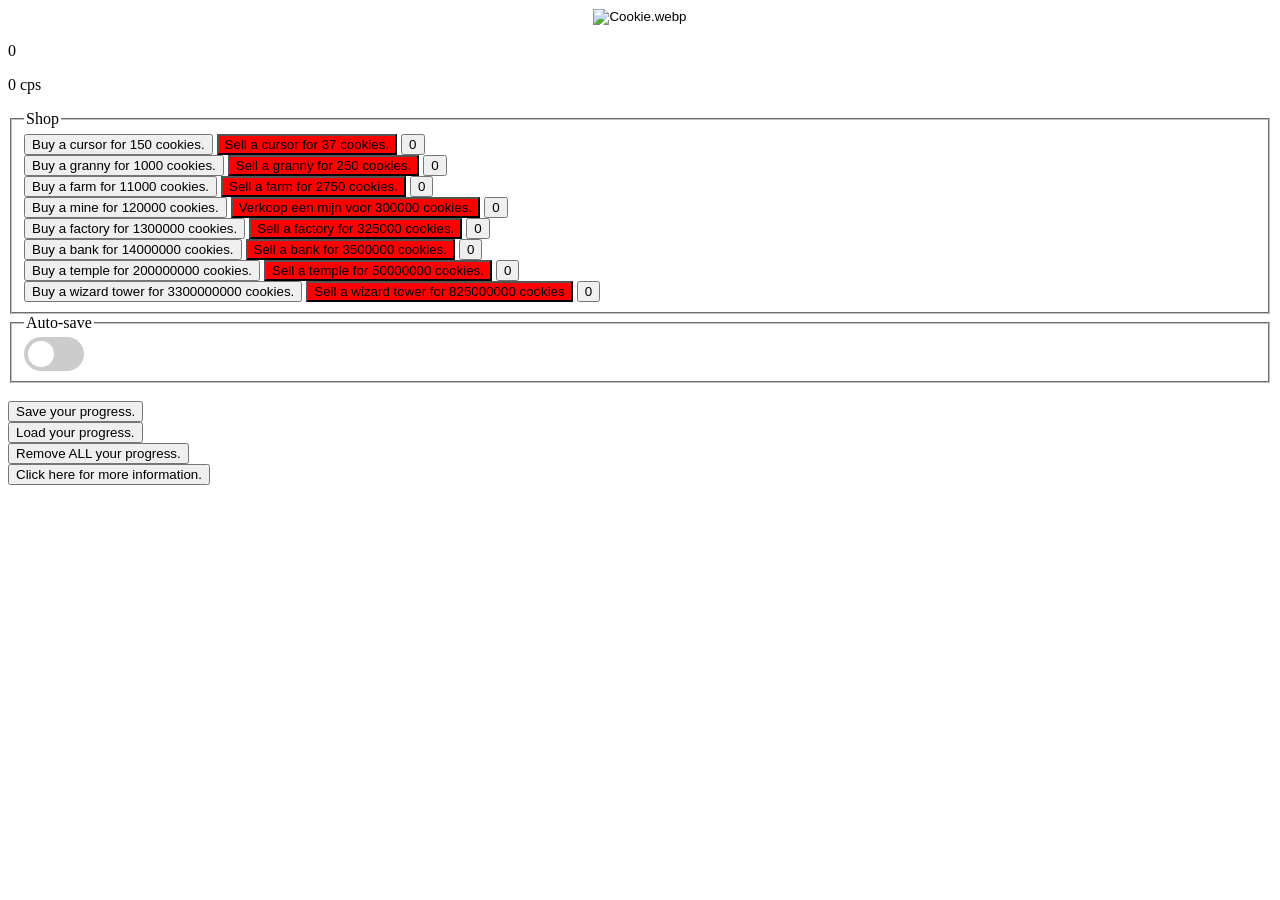
==== commit c9a3e285: "See changelog" ====
--- a/index.html
+++ b/index.html
@@ -329,27 +329,10 @@
 
             createLocalVariables()
 
-            cursorButton.value = "Buy a cursor for " + (150 * Math.pow(1.15, cursor)) + " cookies."
-            sellCursorButton.value = "Sell a cursor for " + Math.trunc((150 * Math.pow(1.15, cursor)) / 4) + " cookies."
-            grannyButton.value = "Buy a granny for " + (1000 * Math.pow(1.15, granny)) + " cookies."
-            sellGrannyButton.value = "Sell a granny for " + Math.trunc((1000 * Math.pow(1.15, granny)) / 4) + " cookies."
-            mineButton.value = "Buy a mine for " + (120000 * Math.pow(1.15, mine)) + " cookies."
-            sellMineButton.value = "Sell a mine for " + Math.trunc((120000 * Math.pow(1.15, mine)) / 4) + " cookies."
-            factoryButton.value = "Buy a factory for " + (1300000 * Math.pow(1.15, factory)) + " cookies."
-            sellFactoryButton.value = "Sell a factory for " + Math.trunc((1300000 * Math.pow(1.15, factory)) / 4) + " cookies."
-            bankButton.value = "Buy a bank for " + (14000000 * Math.pow(1.15, bank)) + " cookies."
-            sellBankButton.value = "Sell bank for " + Math.trunc((14000000 * Math.pow(1.15, bank)) / 4) + " cookies."
-            templeButton.value = "Buy a temple for " + (200000000 * Math.pow(1.15, temple)) + " cookies."
-            sellTempleButton.value = "Sell a temple for " + Math.trunc((200000000 * Math.pow(1.15, temple)) / 4) + " cookies."
-            wTowerButton.value = "Buy a wizard tower for " + (3300000000 * Math.pow(1.15, wTower)) + " cookies."
-            sellWTowerButton.value = "Sell a wizard tower for " + Math.trunc((3300000000 * Math.pow(1.15, wTower)) / 4) + " cookies."
-
             function makeCps() {
                 clicks += cps
                 cookies.textContent = clicks
             }
-
-            setInterval(makeCps, 1000)
 
             function clicked() {
                 clicks += 10
@@ -363,18 +346,19 @@
             //}
 
             function buyCursor() {
-                if (clicks >= (150 * Math.pow(1.15, cursor))) {
+                if (clicks >= Math.trunc(150 * Math.pow(1.15, cursor))) {
                     cps += 1
-                    clicks -= (150 * Math.pow(1.15, cursor))
+                    clicks -= Math.trunc(150 * Math.pow(1.15, cursor))
                     cursor += 1
                     amountCursor.value = cursor
                     cookies.textContent = clicks
                     cpsShow.textContent = (cps + " cps")
-                    cursorButton.value = "Buy a cursor for " + (150 * Math.pow(1.15, cursor)) + " cookies."
-                    console.log("Cursor bought for " + (150 * Math.pow(1.15, (cursor - 1))) + " cookies.");     // I know this is not the most efficient way to do this, I know that I can solve this by putting this rule above rule 355, but it's good enough. This is for the other functions as well.
-                } else {
-                    let cookiesToGo = (150 * Math.pow(1.15, cursor)) - clicks
-                    console.warn("Not enough cookies to buy. A cursor costs " + (150 * Math.pow(1.15, cursor)) + " cookies, but you have " + clicks + " cookies and you need " + cookiesToGo + " more cookies to buy a cursor.")
+                    cursorButton.value = "Buy a cursor for " + Math.trunc(150 * Math.pow(1.15, cursor)) + " cookies."
+                    sellCursorButton.value = "Sell a cursor for " + Math.trunc((150 * Math.pow(1.15, cursor)) / 4) + " cookies."
+                    console.log("Cursor bought for " + Math.trunc(150 * Math.pow(1.15, (cursor - 1))) + " cookies.");     // I know this is not the most efficient way to do this, I know that I can solve this by putting this rule above rule 355, but it's good enough. This is for the other functions as well.
+                } else {
+                    let cookiesToGo = Math.trunc(150 * Math.pow(1.15, cursor)) - clicks
+                    console.warn("Not enough cookies to buy. A cursor costs " + Math.trunc(150 * Math.pow(1.15, cursor)) + " cookies, but you have " + clicks + " cookies and you need " + cookiesToGo + " more cookies to buy a cursor.")
                 }
             }
         
@@ -386,24 +370,26 @@
                     amountCursor.value = cursor
                     cookies.textContent = clicks
                     cpsShow.textContent = (cps + " cps")
+                    cursorButton.value = "Buy a cursor for " + Math.trunc(150 * Math.pow(1.15, cursor)) + " cookies."
                     sellCursorButton.value = "Sell a cursor for " + Math.trunc((150 * Math.pow(1.15, cursor)) / 4) + " cookies."
                     console.log("Cursor sold for " + Math.trunc((150 * Math.pow(1.15, (cursor + 1))) / 4) + " cookies.");
                 }
             }
 
             function buyGranny() {
-                if (clicks >= (1000 * Math.pow(1.15, granny))) {
+                if (clicks >= Math.trunc(1000 * Math.pow(1.15, granny))) {
                     cps += 10
-                    clicks -= (1000 * Math.pow(1.15, granny))
+                    clicks -= Math.trunc(1000 * Math.pow(1.15, granny))
                     granny += 1
                     amountGranny.value = granny
                     cookies.textContent = clicks
                     cpsShow.textContent = (cps + " cps")
-                    grannyButton.value = "Buy a granny for " + (1000 * Math.pow(1.15, granny)) + " cookies."
-                    console.log("Granny bought for " + (1000 * Math.pow(1.15, (granny - 1))) + " cookies.");
-                } else {
-                    let cookiesToGo = (1000 * Math.pow(1.15, granny)) - clicks
-                    console.warn("Not enough cookies to buy. A granny costs " + (1000 * Math.pow(1.15, granny)) + " cookies, but you have " + clicks + " cookies and you need " + cookiesToGo + " more cookies to buy a granny.")
+                    grannyButton.value = "Buy a granny for " + Math.trunc(1000 * Math.pow(1.15, granny)) + " cookies."
+                    sellGrannyButton.value = "Sell a granny for " + Math.trunc((1000 * Math.pow(1.15, granny)) / 4) + " cookies."
+                    console.log("Granny bought for " + Math.trunc(1000 * Math.pow(1.15, (granny - 1))) + " cookies.");
+                } else {
+                    let cookiesToGo = Math.trunc(1000 * Math.pow(1.15, granny)) - clicks
+                    console.warn("Not enough cookies to buy. A granny costs " + Math.trunc(1000 * Math.pow(1.15, granny)) + " cookies, but you have " + clicks + " cookies and you need " + cookiesToGo + " more cookies to buy a granny.")
                 }
             }
 
@@ -415,24 +401,26 @@
                     amountGranny.value = granny
                     cookies.textContent = clicks
                     cpsShow.textContent = (cps + " cps")
+                    grannyButton.value = "Buy a granny for " + Math.trunc(1000 * Math.pow(1.15, granny)) + " cookies."
                     sellGrannyButton.value = "Sell a granny for " + Math.trunc((1000 * Math.pow(1.15, granny)) / 4) + " cookies."
                     console.log("Granny sold for " + Math.trunc((1000 * Math.pow(1.15, (granny + 1))) / 4) + " cookies.");
                 }
             }
 
             function buyFarm() {
-                if (clicks >= (11000 * Math.pow(1.15, farm))) {
+                if (clicks >= Math.trunc(11000 * Math.pow(1.15, farm))) {
                     cps += 80
-                    clicks -= (11000 * Math.pow(1.15, farm))
+                    clicks -= Math.trunc(11000 * Math.pow(1.15, farm))
                     farm += 1
                     amountFarm.value = farm
                     cookies.textContent = clicks
                     cpsShow.textContent = (cps + " cps")
-                    farmButton.value = "Buy a farm for " + (11000 * Math.pow(1.15, farm)) + " cookies."
-                    console.log("Farm bought for " + (11000 * Math.pow(1.15, (farm - 1))) + " cookies.");          
-                } else {
-                    let cookiesToGo = (11000 * Math.pow(1.15, farm)) - clicks
-                    console.warn("Not enough cookies to buy. A farm costs " + (11000 * Math.pow(1.15, farm)) + " cookies, but you have " + clicks + " cookies and you need " + cookiesToGo + " more cookies to buy a farm.")
+                    farmButton.value = "Buy a farm for " + Math.trunc(11000 * Math.pow(1.15, farm)) + " cookies."
+                    sellFarmButton.value = "Sell a farm for " + Math.trunc((11000 * Math.pow(1.15, farm)) / 4) + " cookies."
+                    console.log("Farm bought for " + Math.trunc(11000 * Math.pow(1.15, (farm - 1))) + " cookies.");          
+                } else {
+                    let cookiesToGo = Math.trunc(11000 * Math.pow(1.15, farm)) - clicks
+                    console.warn("Not enough cookies to buy. A farm costs " + Math.trunc(11000 * Math.pow(1.15, farm)) + " cookies, but you have " + clicks + " cookies and you need " + cookiesToGo + " more cookies to buy a farm.")
                 }
             }
 
@@ -444,24 +432,26 @@
                     amountFarm.value = farm
                     cookies.textContent = clicks
                     cpsShow.textContent = (cps + " cps")
+                    farmButton.value = "Buy a farm for " + Math.trunc(11000 * Math.pow(1.15, farm)) + " cookies."
                     sellFarmButton.value = "Sell a farm for " + Math.trunc((11000 * Math.pow(1.15, farm)) / 4) + " cookies."
                     console.log("Farm sold for " + Math.trunc((11000 * Math.pow(1.15, (farm + 1))) / 4) + " cookies.");
                 }
             }
 
             function buyMine() {
-                if (clicks >= (120000 * Math.pow(1.15, mine))) {
+                if (clicks >= Math.trunc(120000 * Math.pow(1.15, mine))) {
                     cps += 470
-                    clicks -= (120000 * Math.pow(1.15, mine))
+                    clicks -= Math.trunc(120000 * Math.pow(1.15, mine))
                     mine += 1
                     amountMine.value = mine
                     cookies.textContent = clicks
                     cpsShow.textContent = (cps + " cps")
-                    mineButton.value = "Buy a mine for " + (120000 * Math.pow(1.15, mine)) + " cookies."
-                    console.log("Mine bought for " + (120000 * Math.pow(1.15, (mine - 1))) + " cookies.");
-                } else {
-                    let cookiesToGo = 120000 - (120000 * Math.pow(1.15, mine))
-                    console.warn("Not enough cookies to buy. A mine costs " + (120000 * Math.pow(1.15, mine)) + " cookies, but you have " + clicks + " cookies and you need " + cookiesToGo + " more cookies to buy a mine.")
+                    mineButton.value = "Buy a mine for " + Math.trunc(120000 * Math.pow(1.15, mine)) + " cookies."
+                    sellMineButton.value = "Sell a mine for " + Math.trunc((120000 * Math.pow(1.15, mine)) / 4) + " cookies."
+                    console.log("Mine bought for " + Math.trunc(120000 * Math.pow(1.15, (mine - 1))) + " cookies.");
+                } else {
+                    let cookiesToGo = 120000 - Math.trunc(120000 * Math.pow(1.15, mine))
+                    console.warn("Not enough cookies to buy. A mine costs " + Math.trunc(120000 * Math.pow(1.15, mine)) + " cookies, but you have " + clicks + " cookies and you need " + cookiesToGo + " more cookies to buy a mine.")
                 }
             }
 
@@ -473,24 +463,26 @@
                     amountMine.value = mine
                     cookies.textContent = clicks
                     cpsShow.textContent = (cps + " cps")
+                    mineButton.value = "Buy a mine for " + Math.trunc(120000 * Math.pow(1.15, mine)) + " cookies."
                     sellMineButton.value = "Sell a mine for " + Math.trunc((120000 * Math.pow(1.15, mine)) / 4) + " cookies."
                     console.log("Mine sold for " + Math.trunc((120000 * Math.pow(1.15, (mine + 1))) / 4) + " cookies.");
                 }
             }
 
             function buyFactory() {
-                if (clicks >= (1300000 * Math.pow(1.15, factory))) {
+                if (clicks >= Math.trunc(1300000 * Math.pow(1.15, factory))) {
                     cps += 2600
-                    clicks -= (1300000 * Math.pow(1.15, factory))
+                    clicks -= Math.trunc(1300000 * Math.pow(1.15, factory))
                     factory += 1
                     amountFactory.value = factory
                     cookies.textContent = clicks
                     cpsShow.textContent = (cps + " cps")
-                    factoryButton.value = "Buy a factory for " + (1300000 * Math.pow(1.15, factory)) + " cookies."
-                    console.log("Factory bought for " + (1300000 * Math.pow(1.15, (factory - 1))) + " cookies.");
-                } else {
-                    let cookiesToGo = (1300000 * Math.pow(1.15, factory)) - clicks
-                    console.warn("Not enough cookies to buy. A factory costs " + (1300000 * Math.pow(1.15, factory)) + " cookies, but you have " + clicks + " cookies and you need " + cookiesToGo + " more cookies to buy a factory.")
+                    factoryButton.value = "Buy a factory for " + Math.trunc(1300000 * Math.pow(1.15, factory)) + " cookies."
+                    sellFactoryButton.value = "Sell a factory for " + Math.trunc((1300000 * Math.pow(1.15, factory)) / 4) + " cookies."
+                    console.log("Factory bought for " + Math.trunc(1300000 * Math.pow(1.15, (factory - 1))) + " cookies.");
+                } else {
+                    let cookiesToGo = Math.trunc(1300000 * Math.pow(1.15, factory)) - clicks
+                    console.warn("Not enough cookies to buy. A factory costs " + Math.trunc(1300000 * Math.pow(1.15, factory)) + " cookies, but you have " + clicks + " cookies and you need " + cookiesToGo + " more cookies to buy a factory.")
                 }
             }
 
@@ -502,24 +494,26 @@
                     amountFactory.value = factory
                     cookies.textContent = clicks
                     cpsShow.textContent = (cps + " cps")
+                    factoryButton.value = "Buy a factory for " + Math.trunc(1300000 * Math.pow(1.15, factory)) + " cookies."
                     sellFactoryButton.value = "Sell a factory for " + Math.trunc((1300000 * Math.pow(1.15, factory)) / 4) + " cookies."
                     console.log("Factory sold for " + Math.trunc((1300000 * Math.pow(1.15, (factory + 1))) / 4) + " cookies.");
                 }
             }
 
             function buyBank() {
-                if (clicks >= (14000000 * Math.pow(1.15, bank))) {
+                if (clicks >= Math.trunc(14000000 * Math.pow(1.15, bank))) {
                     cps += 14000
-                    clicks -= (14000000 * Math.pow(1.15, bank))
+                    clicks -= Math.trunc(14000000 * Math.pow(1.15, bank))
                     bank += 1
                     amountBank.value = bank
                     cookies.textContent = clicks
                     cpsShow.textContent = (cps + " cps")
-                    bankButton.value = "Buy a bank for " + (14000000 * Math.pow(1.15, bank)) + " cookies."
-                    console.log("Bank bought for " + (14000000 * Math.pow(1.15, (bank - 1))) + " cookies.");
-                } else {
-                    let cookiesToGo = (14000000 * Math.pow(1.15, bank)) - clicks
-                    console.warn("Not enough cookies to buy. A bank costs " + (14000000 * Math.pow(1.15, bank)) + " cookies, but you have " + clicks + " cookies and you need " + cookiesToGo + " more cookies to buy a bank.")
+                    bankButton.value = "Buy a bank for " + Math.trunc(14000000 * Math.pow(1.15, bank)) + " cookies."
+                    sellBankButton.value = "Sell bank for " + Math.trunc((14000000 * Math.pow(1.15, bank)) / 4) + " cookies."
+                    console.log("Bank bought for " + Math.trunc(14000000 * Math.pow(1.15, (bank - 1))) + " cookies.");
+                } else {
+                    let cookiesToGo = Math.trunc(14000000 * Math.pow(1.15, bank)) - clicks
+                    console.warn("Not enough cookies to buy. A bank costs " + Math.trunc(14000000 * Math.pow(1.15, bank)) + " cookies, but you have " + clicks + " cookies and you need " + cookiesToGo + " more cookies to buy a bank.")
                 }
             }
 
@@ -531,24 +525,26 @@
                     amountBank.value = bank
                     cookies.textContent = clicks
                     cpsShow.textContent = (cps + " cps")
+                    bankButton.value = "Buy a bank for " + Math.trunc(14000000 * Math.pow(1.15, bank)) + " cookies."
                     sellBankButton.value = "Sell bank for " + Math.trunc((14000000 * Math.pow(1.15, bank)) / 4) + " cookies."
                     console.log("Bank sold for " + Math.trunc((14000000 * Math.pow(1.15, bank + 1)) / 4) + " cookies.");
                 }
             }
 
             function buyTemple() {
-                if (clicks >= (200000000 * Math.pow(1.15, temple))) {
+                if (clicks >= Math.trunc(200000000 * Math.pow(1.15, temple))) {
                     cps += 78000
-                    clicks -= (200000000 * Math.pow(1.15, temple))
+                    clicks -= Math.trunc(200000000 * Math.pow(1.15, temple))
                     temple += 1
                     amountTemple.value = temple
                     cookies.textContent = clicks
                     cpsShow.textContent = (cps + " cps")
-                    templeButton.value = "Buy a temple for " + (200000000 * Math.pow(1.15, temple)) + " cookies."
-                    console.log("Temple bought for " + (200000000 * Math.pow(1.15, (temple - 1))) + " cookies.");
-                } else {
-                    let cookiesToGo = (200000000 * Math.pow(1.15, temple)) - clicks
-                    console.warn("Not enough cookies to buy. A temple costs " + (200000000 * Math.pow(1.15, temple)) + " cookies, but you have " + clicks + " cookies and you need " + cookiesToGo + " more cookies to buy a temple.")
+                    templeButton.value = "Buy a temple for " + Math.trunc(200000000 * Math.pow(1.15, temple)) + " cookies."
+                    sellTempleButton.value = "Sell a temple for " + Math.trunc((200000000 * Math.pow(1.15, temple)) / 4) + " cookies."
+                    console.log("Temple bought for " + Math.trunc(200000000 * Math.pow(1.15, (temple - 1))) + " cookies.");
+                } else {
+                    let cookiesToGo = Math.trunc(200000000 * Math.pow(1.15, temple)) - clicks
+                    console.warn("Not enough cookies to buy. A temple costs " + Math.trunc(200000000 * Math.pow(1.15, temple)) + " cookies, but you have " + clicks + " cookies and you need " + cookiesToGo + " more cookies to buy a temple.")
                 }
             }
 
@@ -560,24 +556,26 @@
                     amountTemple.value = temple
                     cookies.textContent = clicks
                     cpsShow.textContent = (cps + " cps")
+                    templeButton.value = "Buy a temple for " + Math.trunc(200000000 * Math.pow(1.15, temple)) + " cookies."
                     sellTempleButton.value = "Sell a temple for " + Math.trunc((200000000 * Math.pow(1.15, temple)) / 4) + " cookies."
                     console.log("Temple sold for " + Math.trunc((200000000 * Math.pow(1.15, (temple + 1))) / 4) + " cookies.");
                 }
             }
 
             function buyWTower() {
-                if (clicks >= (3300000000 * Math.pow(1.15, wTower))) {
+                if (clicks >= Math.trunc(3300000000 * Math.pow(1.15, wTower))) {
                     cps += 440000
-                    clicks -= (3300000000 * Math.pow(1.15, wTower))
+                    clicks -= Math.trunc(3300000000 * Math.pow(1.15, wTower))
                     wTower += 1
                     amountWTower.value = wTower
                     cookies.textContent = clicks
                     cpsShow.textContent = (cps + " cps")
-                    wTowerButton.value = "Buy a wizard tower for " + (3300000000 * Math.pow(1.15, wTower)) + " cookies."
-                    console.log("Wizard tower bought for " + (3300000000 * Math.pow(1.15, (wTower - 1))) + " cookies.");
-                } else {
-                    let cookiesToGo = (3300000000 * Math.pow(1.15, wTower)) - clicks
-                    console.warn("Not enough cookies to buy. A wizard tower costs " + (3300000000 * Math.pow(1.15, wTower)) + " cookies, but you have" + clicks + " cookies and you need " + cookiesToGo + " more cookies to buy a wizard tower.")
+                    wTowerButton.value = "Buy a wizard tower for " + Math.trunc(3300000000 * Math.pow(1.15, wTower)) + " cookies."
+                    sellWTowerButton.value = "Sell a wizard tower for " + Math.trunc((3300000000 * Math.pow(1.15, wTower)) / 4) + " cookies."
+                    console.log("Wizard tower bought for " + Math.trunc(3300000000 * Math.pow(1.15, (wTower - 1))) + " cookies.");
+                } else {
+                    let cookiesToGo = Math.trunc(3300000000 * Math.pow(1.15, wTower)) - clicks
+                    console.warn("Not enough cookies to buy. A wizard tower costs " + Math.trunc(3300000000 * Math.pow(1.15, wTower)) + " cookies, but you have" + clicks + " cookies and you need " + cookiesToGo + " more cookies to buy a wizard tower.")
                 }
             }
 
@@ -589,6 +587,7 @@
                     amountWTower.value = wTower
                     cookies.textContent = clicks
                     cpsShow.textContent = (cps + " cps")
+                    wTowerButton.value = "Buy a wizard tower for " + Math.trunc(3300000000 * Math.pow(1.15, wTower)) + " cookies."
                     sellWTowerButton.value = "Sell a wizard tower for " + Math.trunc((3300000000 * Math.pow(1.15, wTower)) / 4) + " cookies."
                     console.log("Wizard tower sold for " + Math.trunc((3300000000 * Math.pow(1.15, (wTower + 1))) / 4) + " cookies.");
                 }
@@ -667,8 +666,8 @@
 
             function load() {
                 loadButton.className = "green"
-                clicks = JSON.parse(localStorage.getItem('cookies'))
-                cps = JSON.parse(localStorage.getItem('cps'))
+                clicks = JSON.parse(localStorage.getItem('cookies'));
+                cps = JSON.parse(localStorage.getItem('cps'));
                 cookies.textContent = clicks
                 cpsShow.textContent = cps + " cps"
 
@@ -690,7 +689,23 @@
                 amountTemple.value = temple
                 amountWTower.value = wTower
 
+                cursorButton.value = "Buy a cursor for " + Math.trunc(150 * Math.pow(1.15, cursor)) + " cookies."
+                sellCursorButton.value = "Sell a cursor for " + Math.trunc((150 * Math.pow(1.15, cursor)) / 4) + " cookies."
+                grannyButton.value = "Buy a granny for " + Math.trunc(1000 * Math.pow(1.15, granny)) + " cookies."
+                sellGrannyButton.value = "Sell a granny for " + Math.trunc((1000 * Math.pow(1.15, granny)) / 4) + " cookies."
+                mineButton.value = "Buy a mine for " + Math.trunc(120000 * Math.pow(1.15, mine)) + " cookies."
+                sellMineButton.value = "Sell a mine for " + Math.trunc((120000 * Math.pow(1.15, mine)) / 4) + " cookies."
+                factoryButton.value = "Buy a factory for " + Math.trunc(1300000 * Math.pow(1.15, factory)) + " cookies."
+                sellFactoryButton.value = "Sell a factory for " + Math.trunc((1300000 * Math.pow(1.15, factory)) / 4) + " cookies."
+                bankButton.value = "Buy a bank for " + Math.trunc(14000000 * Math.pow(1.15, bank)) + " cookies."
+                sellBankButton.value = "Sell bank for " + Math.trunc((14000000 * Math.pow(1.15, bank)) / 4) + " cookies."
+                templeButton.value = "Buy a temple for " + Math.trunc(200000000 * Math.pow(1.15, temple)) + " cookies."
+                sellTempleButton.value = "Sell a temple for " + Math.trunc((200000000 * Math.pow(1.15, temple)) / 4) + " cookies."
+                wTowerButton.value = "Buy a wizard tower for " + Math.trunc(3300000000 * Math.pow(1.15, wTower)) + " cookies."
+                sellWTowerButton.value = "Sell a wizard tower for " + Math.trunc((3300000000 * Math.pow(1.15, wTower)) / 4) + " cookies."
+
                 console.log("Progress loaded succesfully.");
+                setInterval(makeCps, 1000)
                 setTimeout(normalbutton, 2500)
             }
 
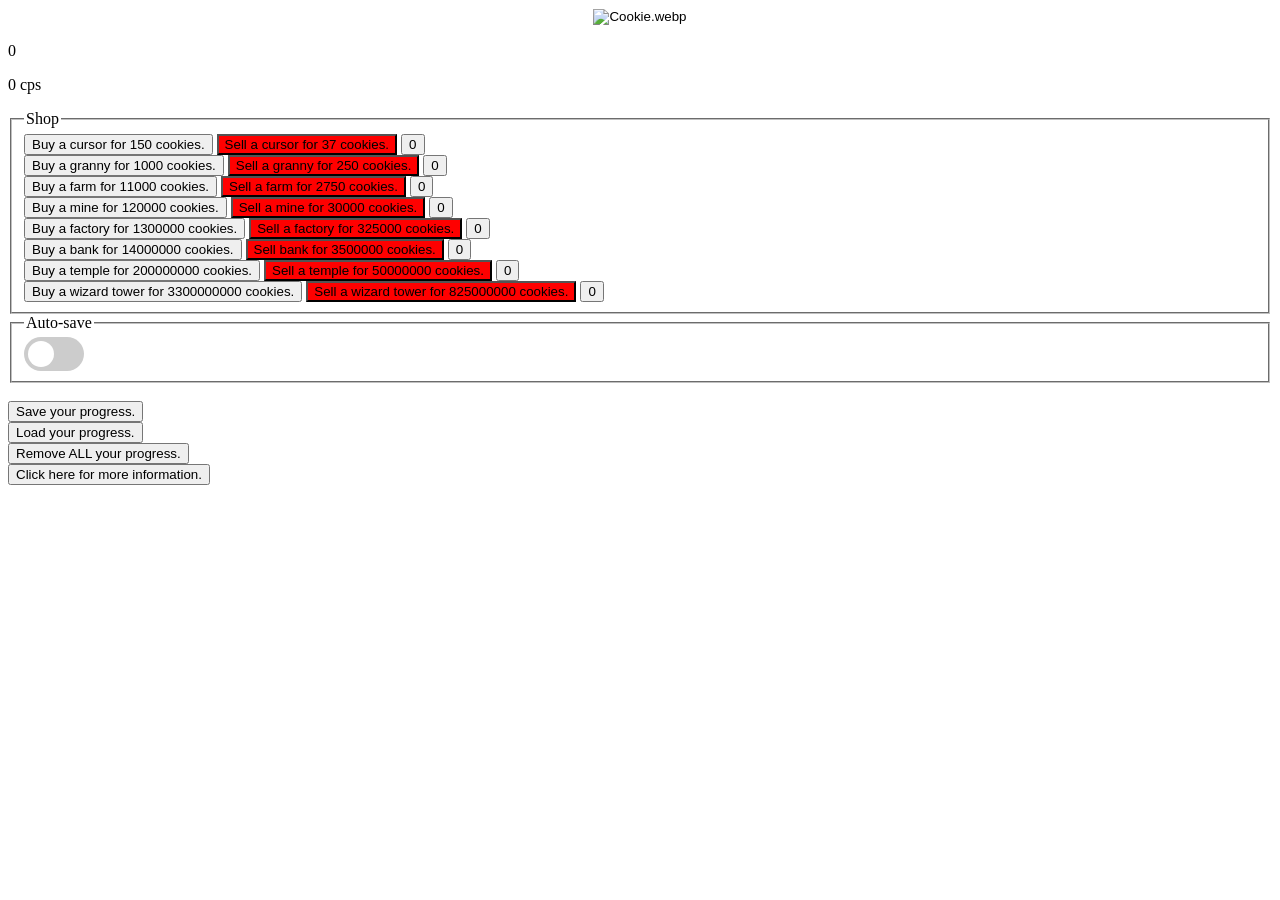
==== commit 5ce60b27: "Update index.html" ====
--- a/index.html
+++ b/index.html
@@ -44,127 +44,6 @@
 
         <fieldset>
             <legend>Auto-save</legend>
-            <style>
-                datalist {
-                    display: flex;
-                    flex-direction: column;
-                    justify-content: space-between;
-                    writing-mode: vertical-lr;
-                    width: 200px;
-                }
-  
-                option {
-                    padding: 0;
-                }
-                
-                input[type="range"] {
-                    width: 200px;
-                    margin: 0;
-                }
-
-                /* Dropdown Button */
-                .dropbtn {
-                    background-color: #04AA6D;
-                    color: white;
-                    padding: 16px;
-                    font-size: 16px;
-                    border: none;
-                }
-            
-                /* The container <div> - needed to position the dropdown content */
-                .dropdown {
-                position: relative;
-                display: inline-block;
-                }
-            
-                /* Dropdown Content (Hidden by Default) */
-                .dropdown-content {
-                display: none;
-                position: absolute;
-                background-color: #f1f1f1;
-                min-width: 160px;
-                box-shadow: 0px 8px 16px 0px rgba(0,0,0,0.2);
-                z-index: 1;
-                }
-            
-                /* Links inside the dropdown */
-                .dropdown-content a {
-                color: black;
-                padding: 12px 16px;
-                text-decoration: none;
-                display: block;
-                }
-            
-                /* Change color of dropdown links on hover */
-                .dropdown-content a:hover {background-color: #ddd;}
-            
-                /* Show the dropdown menu on hover */
-                .dropdown:hover .dropdown-content {display: block;}
-            
-                /* Change the background color of the dropdown button when the dropdown content is shown */
-                .dropdown:hover .dropbtn {background-color: #3e8e41;}
-                .switch {
-                    position: relative;
-                    display: inline-block;
-                    width: 60px;
-                    height: 34px;
-                }
-
-                /* Hide default HTML checkbox */
-                .switch input {
-                opacity: 0;
-                width: 0;
-                height: 0;
-                }
-
-                /* The slider */
-                .slider {
-                position: absolute;
-                cursor: pointer;
-                top: 0;
-                left: 0;
-                right: 0;
-                bottom: 0;
-                background-color: #ccc;
-                -webkit-transition: .4s;
-                transition: .4s;
-                }
-
-                .slider:before {
-                    position: absolute;
-                    content: "";
-                    height: 26px;
-                    width: 26px;
-                    left: 4px;
-                    bottom: 4px;
-                    background-color: white;
-                    -webkit-transition: .4s;
-                    transition: .4s;
-                }
-
-                input:checked + .slider {
-                    background-color: #2196F3;
-                }
-
-                input:focus + .slider {
-                    box-shadow: 0 0 1px #2196F3;
-                }
-
-                input:checked + .slider:before {
-                    -webkit-transform: translateX(26px);
-                    -ms-transform: translateX(26px);
-                    transform: translateX(26px);
-                }
-
-                /* Rounded sliders */
-                .slider.round {
-                    border-radius: 34px;
-                }
-
-                .slider.round:before {
-                    border-radius: 50%;
-                }
-            </style>
             <label class="switch" onclick="toggleAutosave()">
                 <input type="checkbox" id="autosaveSwitch">
                 <span class="slider round"></span>
@@ -174,7 +53,7 @@
         <br><input type="button" value="Save your progress." id="saveButton" onclick="save()"><br>
         <input type="button" value="Load your progress." id="loadButton" onclick="load()"><br>
         <input type="button" value="Remove ALL your progress." onclick="reset()"><br>
-        <a href="-Cookie Clicker manual.html" target="_blank"><button class="information">Click here for more information.</button></a>
+        <a href="https://jonanfoxje12.github.io/Cookie-Clicker-Manual/" target="_blank"><button class="information">Click here for more information.</button></a>
         <style>
             .cannotBuy {
                 cursor: not-allowed;
@@ -220,6 +99,126 @@
             .cannotSell {
                 background-color: rgb(255, 0, 0);
                 cursor: not-allowed;
+            }
+
+            datalist {
+                display: flex;
+                flex-direction: column;
+                justify-content: space-between;
+                writing-mode: vertical-lr;
+                width: 200px;
+            }
+
+            option {
+                padding: 0;
+            }
+            
+            input[type="range"] {
+                width: 200px;
+                margin: 0;
+            }
+
+            /* Dropdown Button */
+            .dropbtn {
+                background-color: #04AA6D;
+                color: white;
+                padding: 16px;
+                font-size: 16px;
+                border: none;
+            }
+        
+            /* The container <div> - needed to position the dropdown content */
+            .dropdown {
+            position: relative;
+            display: inline-block;
+            }
+        
+            /* Dropdown Content (Hidden by Default) */
+            .dropdown-content {
+            display: none;
+            position: absolute;
+            background-color: #f1f1f1;
+            min-width: 160px;
+            box-shadow: 0px 8px 16px 0px rgba(0,0,0,0.2);
+            z-index: 1;
+            }
+        
+            /* Links inside the dropdown */
+            .dropdown-content a {
+            color: black;
+            padding: 12px 16px;
+            text-decoration: none;
+            display: block;
+            }
+        
+            /* Change color of dropdown links on hover */
+            .dropdown-content a:hover {background-color: #ddd;}
+        
+            /* Show the dropdown menu on hover */
+            .dropdown:hover .dropdown-content {display: block;}
+        
+            /* Change the background color of the dropdown button when the dropdown content is shown */
+            .dropdown:hover .dropbtn {background-color: #3e8e41;}
+            .switch {
+                position: relative;
+                display: inline-block;
+                width: 60px;
+                height: 34px;
+            }
+
+            /* Hide default HTML checkbox */
+            .switch input {
+            opacity: 0;
+            width: 0;
+            height: 0;
+            }
+
+            /* The slider */
+            .slider {
+            position: absolute;
+            cursor: pointer;
+            top: 0;
+            left: 0;
+            right: 0;
+            bottom: 0;
+            background-color: #ccc;
+            -webkit-transition: .4s;
+            transition: .4s;
+            }
+
+            .slider:before {
+                position: absolute;
+                content: "";
+                height: 26px;
+                width: 26px;
+                left: 4px;
+                bottom: 4px;
+                background-color: white;
+                -webkit-transition: .4s;
+                transition: .4s;
+            }
+
+            input:checked + .slider {
+                background-color: #2196F3;
+            }
+
+            input:focus + .slider {
+                box-shadow: 0 0 1px #2196F3;
+            }
+
+            input:checked + .slider:before {
+                -webkit-transform: translateX(26px);
+                -ms-transform: translateX(26px);
+                transform: translateX(26px);
+            }
+
+            /* Rounded sliders */
+            .slider.round {
+                border-radius: 34px;
+            }
+
+            .slider.round:before {
+                border-radius: 50%;
             }
         </style>
 
@@ -272,6 +271,7 @@
             let bank = 0;
             let temple = 0;
             let wTower = 0;
+            let cpsStarted = false;
 
             function createLocalVariables() {
                 // This function is made for if a player plays the game for the first time
@@ -664,8 +664,10 @@
                 }
             }
 
-            function load() {
-                loadButton.className = "green"
+            function load(manual = true) {
+                if (manual) {
+                    loadButton.className = "green"
+                }
                 clicks = JSON.parse(localStorage.getItem('cookies'));
                 cps = JSON.parse(localStorage.getItem('cps'));
                 cookies.textContent = clicks
@@ -705,9 +707,13 @@
                 sellWTowerButton.value = "Sell a wizard tower for " + Math.trunc((3300000000 * Math.pow(1.15, wTower)) / 4) + " cookies."
 
                 console.log("Progress loaded succesfully.");
-                setInterval(makeCps, 1000)
+                if (!cpsStarted) {
+                    setInterval(makeCps, 1000)
+                }
                 setTimeout(normalbutton, 2500)
             }
+
+            load(false)
 
             function updateButtons() {
                 // (1000 * Math.pow(1.15, cursor))
@@ -817,14 +823,24 @@
                 if (confirm("Are you sure you want to delete ALL your progress?")) {
                     if (confirm("Whoa! Wait, are you really sure? You can't undo this.")) {
                         if (confirm("Are you really really really really really sure? This is your final warning! You really can't undo this!")) {
-                            localStorage.removeItem('cookies')
-                            localStorage.removeItem('cps')
+                            alert("Don't say I didn't warn you!")
+                            localStorage.removeItem('cookies');
+                            localStorage.removeItem('cps');
+
+                            localStorage.removeItem('amountCursor');
+                            localStorage.removeItem('amountGranny');
+                            localStorage.removeItem('amountFarm');
+                            localStorage.removeItem('amountMine');
+                            localStorage.removeItem('amountFactory');
+                            localStorage.removeItem('amountBank');
+                            localStorage.removeItem('amountTemple');
+                            localStorage.removeItem('amountWTower');
                             clicks = 0
                             cps = 0
                             cookies.textContent = 0
                             cpsShow.textContent = 0
-                            alert("Don't say I didn't warn you!")
-                            alert("Progress successfull removed.")
+                            alert("Progress successfull removed.");
+                            alert("Close this tab and reopen the game.")
                         } else {
                         alert("That was close! You almost deleted your progress. Your progress has not been deleted.") 
                         }
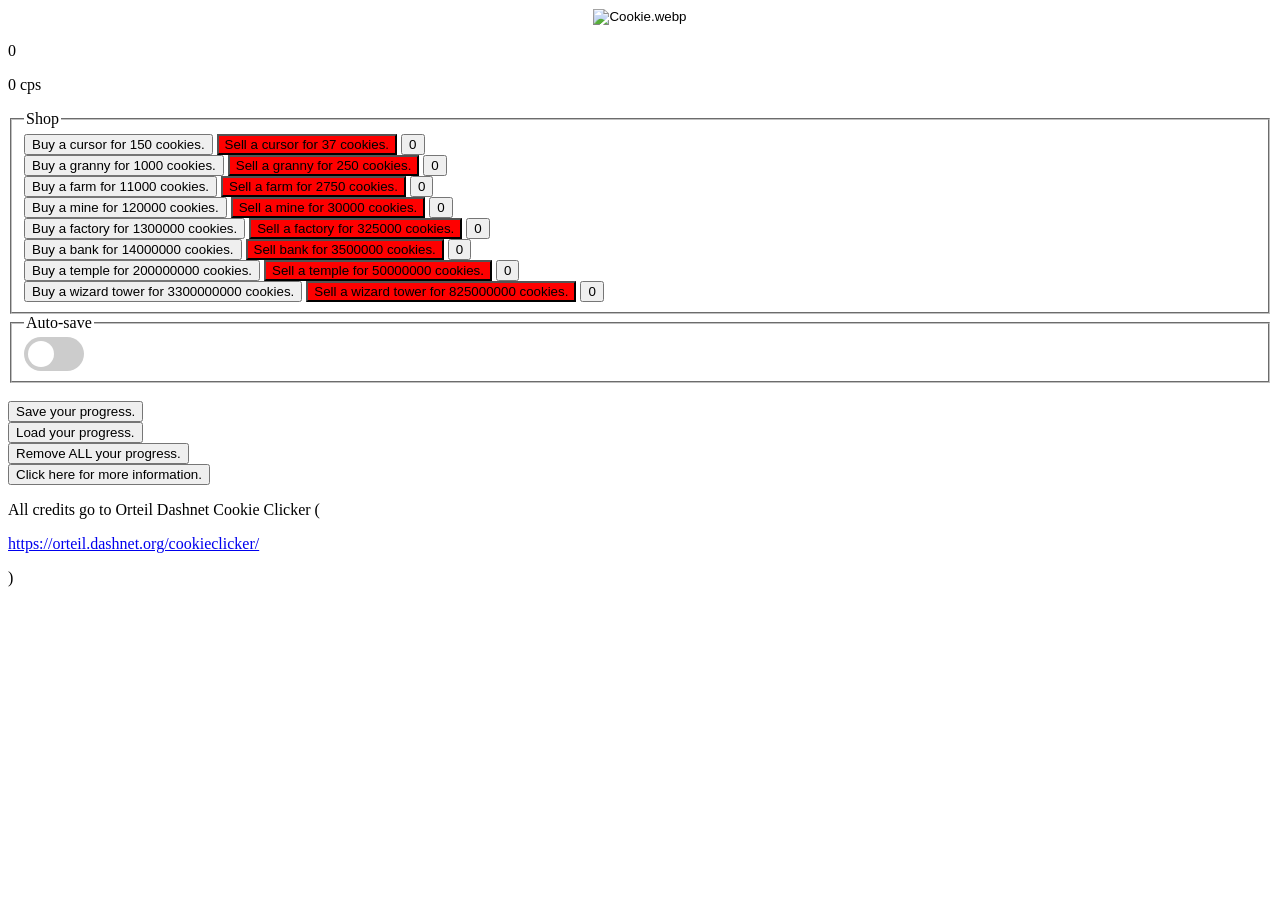
==== commit 3bde9e7f: "See changelog" ====
--- a/index.html
+++ b/index.html
@@ -54,6 +54,8 @@
         <input type="button" value="Load your progress." id="loadButton" onclick="load()"><br>
         <input type="button" value="Remove ALL your progress." onclick="reset()"><br>
         <a href="https://jonanfoxje12.github.io/Cookie-Clicker-Manual/" target="_blank"><button class="information">Click here for more information.</button></a>
+
+        <p>All credits go to Orteil Dashnet Cookie Clicker (</p><a href="https://orteil.dashnet.org/cookieclicker/">https://orteil.dashnet.org/cookieclicker/</a><p>)</p>
         <style>
             .cannotBuy {
                 cursor: not-allowed;
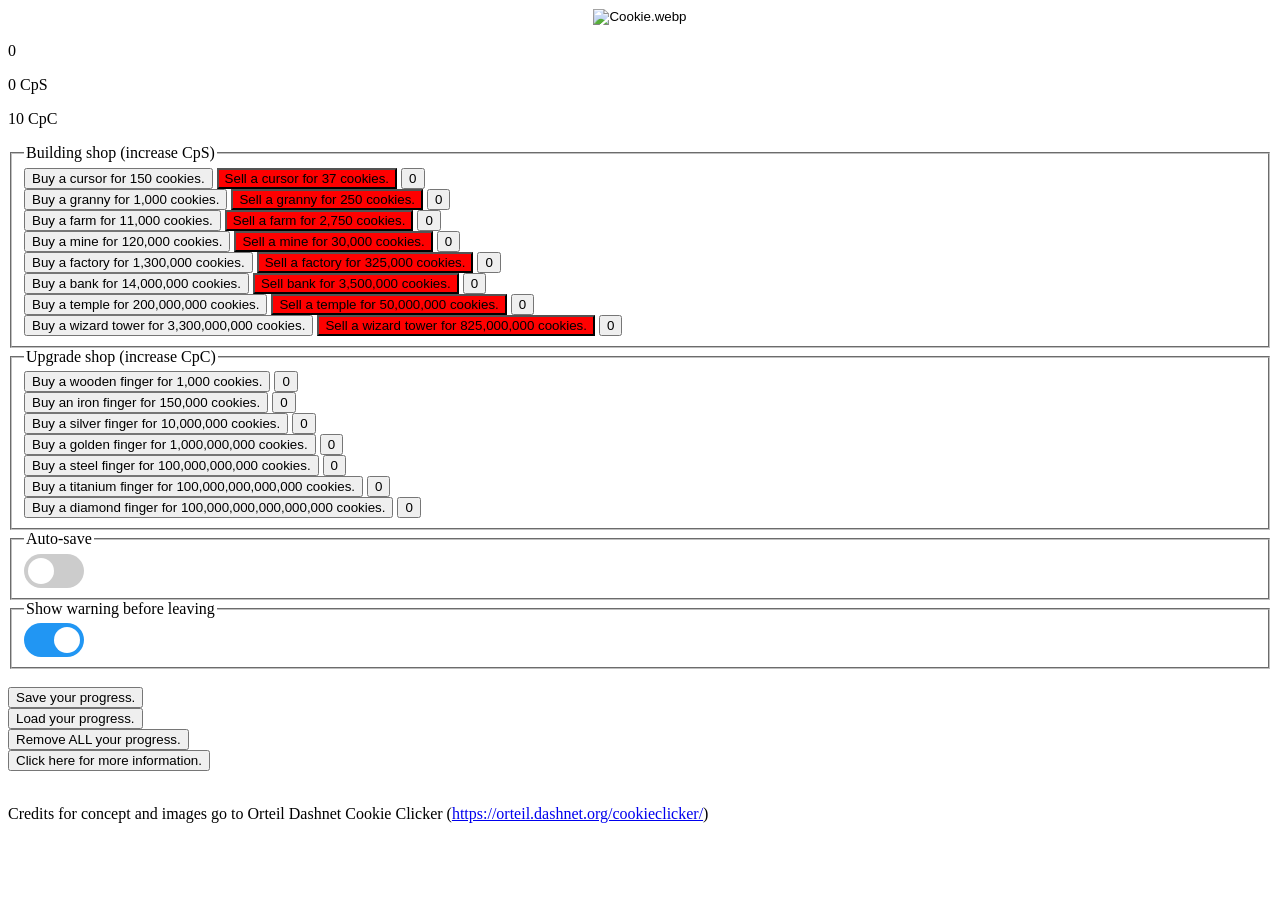
==== commit 3269cca2: "See changelog" ====
--- a/index.html
+++ b/index.html
@@ -1,61 +1,8 @@
 <link rel="icon" type="image/png" href="CookiePng.png">
 
 <html>
-    <body>
+    <head>
         <title>Cookie Clicker</title>
-        <button class="cookie" onclick="clicked()"><img src="Cookie.webp" alt="Cookie.webp" id="cookie" draggable="false"></button>
-
-        <p id="cookies">0</p>
-        <p id="outputCps">0 cps</p>
-        <fieldset>
-            <legend>Shop</legend>
-        <input type="button" value="Buy a cursor for 150 cookies." id="cursorButton" onclick="buyCursor()">
-        <input type="button" value="Sell a cursor for 37 cookies." id="sellCursor" class="sell" onclick="sellCursor()">
-        <input type="button" value="0" id="amountCursor"><br>
-        
-        <input type="button" value="Buy a granny for 1000 cookies." id="grannyButton" onclick="buyGranny()">
-        <input type="button" value="Sell a granny for 250 cookies." id="sellGranny" class="sell" onclick="sellGranny()">
-        <input type="button" value="0" id="amountGranny"><br>
-        
-        <input type="button" value="Buy a farm for 11000 cookies." id="farmButton" onclick="buyFarm()">
-        <input type="button" value="Sell a farm for 2750 cookies." id="sellFarm" class="sell" onclick="sellFarm()">
-        <input type="button" value="0" id="amountFarm"><br>
-        
-        <input type="button" value="Buy a mine for 120000 cookies." id="mineButton" onclick="buyMine()">
-        <input type="button" value="Verkoop een mijn voor 300000 cookies." id="sellMine" class="sell" onclick="sellMine()">
-        <input type="button" value="0" id="amountMine"><br>
-        
-        <input type="button" value="Buy a factory for 1300000 cookies." id="factoryButton" onclick="buyFactory()">
-        <input type="button" value="Sell a factory for 325000 cookies." id="sellFactory" class="sell" onclick="sellFactory()">
-        <input type="button" value="0" id="amountFactory"><br>
-
-        <input type="button" value="Buy a bank for 14000000 cookies." id="bankButton" onclick="buyBank()">
-        <input type="button" value="Sell a bank for 3500000 cookies." id="sellBank" class="sell" onclick="sellBank()">
-        <input type="button" value="0" id="amountBank"><br>
-
-        <input type="button" value="Buy a temple for 200000000 cookies." id="templeButton" onclick="buyTemple()">
-        <input type="button" value="Sell a temple for 50000000 cookies." id="sellTemple" class="sell" onclick="sellTemple()">
-        <input type="button" value="0" id="amountTemple"><br>
-
-        <input type="button" value="Buy a wizard tower for 3300000000 cookies." id="wTowerButton" onclick="buyWTower()">
-        <input type="button" value="Sell a wizard tower for 825000000 cookies" id="sellWTower" class="sell" onclick="sellWTower()">
-        <input type="button" value="0" id="amountWTower"><br>
-        </fieldset>
-
-        <fieldset>
-            <legend>Auto-save</legend>
-            <label class="switch" onclick="toggleAutosave()">
-                <input type="checkbox" id="autosaveSwitch">
-                <span class="slider round"></span>
-            </label>
-        </fieldset>
-
-        <br><input type="button" value="Save your progress." id="saveButton" onclick="save()"><br>
-        <input type="button" value="Load your progress." id="loadButton" onclick="load()"><br>
-        <input type="button" value="Remove ALL your progress." onclick="reset()"><br>
-        <a href="https://jonanfoxje12.github.io/Cookie-Clicker-Manual/" target="_blank"><button class="information">Click here for more information.</button></a>
-
-        <p>All credits go to Orteil Dashnet Cookie Clicker (</p><a href="https://orteil.dashnet.org/cookieclicker/">https://orteil.dashnet.org/cookieclicker/</a><p>)</p>
         <style>
             .cannotBuy {
                 cursor: not-allowed;
@@ -223,16 +170,103 @@
                 border-radius: 50%;
             }
         </style>
+    </head>
+    <body>
+        <button class="cookie" onclick="clicked()"><img src="Cookie.webp" alt="Cookie.webp" id="cookie" draggable="false"></button>
+
+        <p id="cookies">0</p>
+        <p id="outputCps">0 CpS</p>
+        <p id="outputCpc">0 CpC</p>
+        <fieldset>
+            <legend>Building shop (increase CpS)</legend>
+            <input type="button" value="Buy a cursor for 150 cookies." id="cursorButton" onclick="buyCursor()">
+            <input type="button" value="Sell a cursor for 37 cookies." id="sellCursor" class="sell" onclick="sellCursor()">
+            <input type="button" value="0" id="amountCursor"><br>
+            
+            <input type="button" value="Buy a granny for 1,000 cookies." id="grannyButton" onclick="buyGranny()">
+            <input type="button" value="Sell a granny for 250 cookies." id="sellGranny" class="sell" onclick="sellGranny()">
+            <input type="button" value="0" id="amountGranny"><br>
+            
+            <input type="button" value="Buy a farm for 11,000 cookies." id="farmButton" onclick="buyFarm()">
+            <input type="button" value="Sell a farm for 2,750 cookies." id="sellFarm" class="sell" onclick="sellFarm()">
+            <input type="button" value="0" id="amountFarm"><br>
+            
+            <input type="button" value="Buy a mine for 120,000 cookies." id="mineButton" onclick="buyMine()">
+            <input type="button" value="Sell a mine for 30,000 cookies." id="sellMine" class="sell" onclick="sellMine()">
+            <input type="button" value="0" id="amountMine"><br>
+            
+            <input type="button" value="Buy a factory for 1,300,000 cookies." id="factoryButton" onclick="buyFactory()">
+            <input type="button" value="Sell a factory for 325,000 cookies." id="sellFactory" class="sell" onclick="sellFactory()">
+            <input type="button" value="0" id="amountFactory"><br>
+
+            <input type="button" value="Buy a bank for 14,000,000 cookies." id="bankButton" onclick="buyBank()">
+            <input type="button" value="Sell a bank for 3,500,000 cookies." id="sellBank" class="sell" onclick="sellBank()">
+            <input type="button" value="0" id="amountBank"><br>
+
+            <input type="button" value="Buy a temple for 200,000,000 cookies." id="templeButton" onclick="buyTemple()">
+            <input type="button" value="Sell a temple for 50,000,000 cookies." id="sellTemple" class="sell" onclick="sellTemple()">
+            <input type="button" value="0" id="amountTemple"><br>
+
+            <input type="button" value="Buy a wizard tower for 3,300,000,000 cookies." id="wTowerButton" onclick="buyWTower()">
+            <input type="button" value="Sell a wizard tower for 825,000,000 cookies" id="sellWTower" class="sell" onclick="sellWTower()">
+            <input type="button" value="0" id="amountWTower"><br>
+        </fieldset>
+        <fieldset>
+            <legend>Upgrade shop (increase CpC)</legend>
+            <input type="button" value="Buy a wooden finger for 1,000 cookies." id="woodenFingerButton" onclick="buyWoodenFinger()">
+            <input type="button" value="0" id="amountWoodenFinger"><br>
+
+            <input type="button" value="Buy an iron finger for 150,000 cookies." id="ironFingerButton" onclick="buyIronFinger()">
+            <input type="button" value="0" id="amountIronFinger"><br>
+
+            <input type="button" value="Buy a silver finger for 10,000,000 cookies." id="silverFingerButton" onclick="buySilverFinger()">
+            <input type="button" value="0" id="amountSilverFinger"><br>
+
+            <input type="button" value="Buy a golden finger for 1,000,000,000 cookies." id="goldenFingerButton" onclick="buyGoldenFinger()">
+            <input type="button" value="0" id="amountGoldenFinger"><br>
+
+            <input type="button" value="Buy a steel finger for 100,000,000,000 cookies." id="steelFingerButton" onclick="buySteelFinger()">
+            <input type="button" value="0" id="amountSteelFinger"><br>
+
+            <input type="button" value="Buy a titanium finger for 10,000,000,000,000 cookies." id="titaniumFingerButton" onclick="buyTitaniumFinger()">
+            <input type="button" value="0" id="amountTitaniumFinger"><br>
+
+            <input type="button" value="Buy a diamond finger for 100,000,000,000,000,000" id="diamondFingerButton" onclick="buyDiamondFinger()">
+            <input type="button" value="0" id="amountDiamondFinger">
+        </fieldset>
+
+        <fieldset>
+            <legend>Auto-save</legend>
+            <label class="switch" onclick="toggleAutosave()">
+                <input type="checkbox" id="autosaveSwitch">
+                <span class="slider round"></span>
+            </label>
+        </fieldset>
+
+        <fieldset>
+            <legend>Show warning before leaving</legend>
+            <label class="switch" onclick="toggleShowWarning()">
+                <input type="checkbox" id="showWarningSwitch" checked>
+                <span class="slider round"></span>
+            </label>
+        </fieldset>
+
+        <br><input type="button" value="Save your progress." id="saveButton" onclick="save()"><br>
+        <input type="button" value="Load your progress." id="loadButton" onclick="load(manual=true)"><br>
+        <input type="button" value="Remove ALL your progress." onclick="reset()"><br>
+        <a href="https://jonanfoxje12.github.io/Cookie-Clicker-Manual/" target="_blank"><button class="information">Click here for more information.</button></a>
+        <br><br>
+        <p style="display: inline-block;">Credits for concept and images go to Orteil Dashnet Cookie Clicker (</p><a href="https://orteil.dashnet.org/cookieclicker/">https://orteil.dashnet.org/cookieclicker/</a><p style="display: inline-block;">)</p>
 
         <script>
             const cookie = document.getElementById('cookie');
             const cookies = document.getElementById('cookies');
             const cpsShow = document.getElementById('outputCps');
+            const cpcShow = document.getElementById('outputCpc');
             const saveButton = document.getElementById('saveButton');
             const loadButton = document.getElementById('loadButton');
-            // const autosaveInput = document.getElementById('tempB');
             const autosaveSwitch = document.getElementById('autosaveSwitch');
-            // const autosaveOutput = document.getElementById('autosaveOutput')
+            const showWarningSwitch = document.getElementById('showWarningSwitch');
 
             const cursorButton = document.getElementById('cursorButton');
             const grannyButton = document.getElementById('grannyButton');
@@ -261,10 +295,29 @@
             const amountTemple = document.getElementById('amountTemple');
             const amountWTower = document.getElementById('amountWTower');
 
+            const woodenFingerButton = document.getElementById('woodenFingerButton');
+            const ironFingerButton = document.getElementById('ironFingerButton');
+            const silverFingerButton = document.getElementById('silverFingerButton');
+            const goldenFingerButton = document.getElementById('goldenFingerButton');
+            const steelFingerButton = document.getElementById('steelFingerButton');
+            const titaniumFingerButton = document.getElementById('titaniumFingerButton');
+            const diamondFingerButton = document.getElementById('diamondFingerButton');
+
+            const amountWoodenFinger = document.getElementById('amountWoodenFinger');
+            const amountIronFinger = document.getElementById('amountIronFinger');
+            const amountSilverFinger = document.getElementById('amountSilverFinger');
+            const amountGoldenFinger = document.getElementById('amountGoldenFinger');
+            const amountSteelFinger = document.getElementById('amountSilverFinger');
+            const amountTitaniumFinger = document.getElementById('amountTitaniumFinger');
+            const amountDiamondFinger = document.getElementById('amountDiamondFinger');
+
             let autosaveID;
+            let showWarning = true;
 
             let clicks = 0;
             let cps = 0;
+            let cpsStarted = false;
+            let cpc = 10;
             let cursor = 0;
             let granny = 0;
             let farm = 0;
@@ -273,12 +326,27 @@
             let bank = 0;
             let temple = 0;
             let wTower = 0;
-            let cpsStarted = false;
+
+            let woodenFinger = 0;
+            let ironFinger = 0;
+            let silverFinger = 0;
+            let goldenFinger = 0;
+            let steelFinger = 0;
+            let titaniumFinger = 0;
+            let diamondFinger = 0;
+
+            function toEnglishNumberNotation(input) {
+                let number = parseInt(input);
+                let result = number.toLocaleString('en-US');
+                return result
+            }
 
             function createLocalVariables() {
-                // This function is made for if a player plays the game for the first time
+                // This function is made for if a player plays the game for the first time (after an update) or when the player deleted his progress
                 let clicks = JSON.parse(localStorage.getItem('cookies'));
+                let cpc = JSON.parse(localStorage.getItem('cpc'));
                 let cps = JSON.parse(localStorage.getItem('cps'));
+                let showWarning= JSON.parse(localStorage.getItem('showWarning'))
                 let cursor = JSON.parse(localStorage.getItem('amountCursor'));
                 let granny = JSON.parse(localStorage.getItem('amountGranny'));
                 let farm = JSON.parse(localStorage.getItem('amountFarm'));
@@ -288,14 +356,30 @@
                 let temple = JSON.parse(localStorage.getItem('amountTemple'));
                 let wTower = JSON.parse(localStorage.getItem('amountWTower'));
 
+                let woodenFinger = JSON.parse(localStorage.getItem('amountWoodenFinger'));
+                let ironFinger = JSON.parse(localStorage.getItem('amountIronFinger'));
+                let silverFinger = JSON.parse(localStorage.getItem('amountSilverFinger'));
+                let goldenFinger = JSON.parse(localStorage.getItem('amountGoldenFinger'));
+                let steelFinger = JSON.parse(localStorage.getItem('amountSteelFinger'));
+                let titaniumFinger = JSON.parse(localStorage.getItem('amountTitaniumFinger'));
+                let diamondFinger = JSON.parse(localStorage.getItem('amountDiamondFinger'));
+
                 if (clicks === null) {
                     localStorage.setItem('cookies', 0)
                 }
 
+                if (cpc === null) {
+                    localStorage.setItem('cpc', 10)
+                }
+
                 if (cps === null) {
                     localStorage.setItem('cps', 0)
                 }
 
+                if (showWarning === null) {
+                    localStorage.setItem('showWarning', true)
+                }
+
                 if (cursor === null) {
                     localStorage.setItem('amountCursor', 0)
                 }
@@ -327,18 +411,44 @@
                 if (wTower === null) {
                     localStorage.setItem('amountWTower', 0)
                 }
-            }
-
-            createLocalVariables()
+
+                if (woodenFinger === null) {
+                    localStorage.setItem('amountWoodenFinger', 0)
+                }
+
+                if (ironFinger === null) {
+                    localStorage.setItem('amountIronFinger', 0)
+                }
+
+                if (silverFinger === null) {
+                    localStorage.setItem('amountSilverFinger', 0)
+                }
+
+                if (goldenFinger === null) {
+                    localStorage.setItem('amountGoldenFinger', 0)
+                }
+
+                if (steelFinger === null) {
+                    localStorage.setItem('amountSteelFinger', 0)
+                }
+
+                if (titaniumFinger === null) {
+                    localStorage.setItem('amountTitaniumFinger', 0)
+                }
+                
+                if (diamondFinger === null) {
+                    localStorage.setItem('amountDiamondFinger', 0)
+                }
+            }
 
             function makeCps() {
                 clicks += cps
-                cookies.textContent = clicks
+                cookies.textContent = toEnglishNumberNotation(clicks)
             }
 
             function clicked() {
-                clicks += 10
-                cookies.textContent = clicks
+                clicks += cpc
+                cookies.textContent = toEnglishNumberNotation(clicks)
                 //cookie.width = 450
                 //setTimeout(normalSize, 100)
             }
@@ -353,11 +463,11 @@
                     clicks -= Math.trunc(150 * Math.pow(1.15, cursor))
                     cursor += 1
                     amountCursor.value = cursor
-                    cookies.textContent = clicks
-                    cpsShow.textContent = (cps + " cps")
-                    cursorButton.value = "Buy a cursor for " + Math.trunc(150 * Math.pow(1.15, cursor)) + " cookies."
-                    sellCursorButton.value = "Sell a cursor for " + Math.trunc((150 * Math.pow(1.15, cursor)) / 4) + " cookies."
-                    console.log("Cursor bought for " + Math.trunc(150 * Math.pow(1.15, (cursor - 1))) + " cookies.");     // I know this is not the most efficient way to do this, I know that I can solve this by putting this rule above rule 355, but it's good enough. This is for the other functions as well.
+                    cookies.textContent = toEnglishNumberNotation(clicks)
+                    cpsShow.textContent = toEnglishNumberNotation(cps) + " CpS"
+                    cursorButton.value = "Buy a cursor for " + toEnglishNumberNotation(Math.trunc(150 * Math.pow(1.15, cursor))) + " cookies."
+                    sellCursorButton.value = "Sell a cursor for " + toEnglishNumberNotation(Math.trunc((150 * Math.pow(1.15, cursor)) / 4)) + " cookies."
+                    console.log("Cursor bought for " + Math.trunc(150 * Math.pow(1.15, (cursor - 1)))) + " cookies.";     // I know this is not the most efficient way to do this, I know that I can solve this by putting this rule above rule 355, but it's good enough. This is for the other functions as well.
                 } else {
                     let cookiesToGo = Math.trunc(150 * Math.pow(1.15, cursor)) - clicks
                     console.warn("Not enough cookies to buy. A cursor costs " + Math.trunc(150 * Math.pow(1.15, cursor)) + " cookies, but you have " + clicks + " cookies and you need " + cookiesToGo + " more cookies to buy a cursor.")
@@ -370,10 +480,10 @@
                     clicks += Math.trunc((150 * Math.pow(1.15, cursor)) / 4)
                     cursor -= 1
                     amountCursor.value = cursor
-                    cookies.textContent = clicks
-                    cpsShow.textContent = (cps + " cps")
-                    cursorButton.value = "Buy a cursor for " + Math.trunc(150 * Math.pow(1.15, cursor)) + " cookies."
-                    sellCursorButton.value = "Sell a cursor for " + Math.trunc((150 * Math.pow(1.15, cursor)) / 4) + " cookies."
+                    cookies.textContent = toEnglishNumberNotation(clicks)
+                    cpsShow.textContent = toEnglishNumberNotation(cps) + " CpS"
+                    cursorButton.value = "Buy a cursor for " + toEnglishNumberNotation(Math.trunc(150 * Math.pow(1.15, cursor))) + " cookies."
+                    sellCursorButton.value = "Sell a cursor for " + toEnglishNumberNotation(Math.trunc((150 * Math.pow(1.15, cursor)) / 4)) + " cookies."
                     console.log("Cursor sold for " + Math.trunc((150 * Math.pow(1.15, (cursor + 1))) / 4) + " cookies.");
                 }
             }
@@ -384,10 +494,10 @@
                     clicks -= Math.trunc(1000 * Math.pow(1.15, granny))
                     granny += 1
                     amountGranny.value = granny
-                    cookies.textContent = clicks
-                    cpsShow.textContent = (cps + " cps")
-                    grannyButton.value = "Buy a granny for " + Math.trunc(1000 * Math.pow(1.15, granny)) + " cookies."
-                    sellGrannyButton.value = "Sell a granny for " + Math.trunc((1000 * Math.pow(1.15, granny)) / 4) + " cookies."
+                    cookies.textContent = toEnglishNumberNotation(clicks)
+                    cpsShow.textContent = toEnglishNumberNotation(cps) + " CpS"
+                    grannyButton.value = "Buy a granny for " + toEnglishNumberNotation(Math.trunc(1000 * Math.pow(1.15, granny))) + " cookies."
+                    sellGrannyButton.value = "Sell a granny for " + toEnglishNumberNotation(Math.trunc((1000 * Math.pow(1.15, granny)) / 4)) + " cookies."
                     console.log("Granny bought for " + Math.trunc(1000 * Math.pow(1.15, (granny - 1))) + " cookies.");
                 } else {
                     let cookiesToGo = Math.trunc(1000 * Math.pow(1.15, granny)) - clicks
@@ -401,10 +511,10 @@
                     clicks += Math.trunc((1000 * Math.pow(1.15, granny)) / 4)
                     granny -= 1
                     amountGranny.value = granny
-                    cookies.textContent = clicks
-                    cpsShow.textContent = (cps + " cps")
-                    grannyButton.value = "Buy a granny for " + Math.trunc(1000 * Math.pow(1.15, granny)) + " cookies."
-                    sellGrannyButton.value = "Sell a granny for " + Math.trunc((1000 * Math.pow(1.15, granny)) / 4) + " cookies."
+                    cookies.textContent = toEnglishNumberNotation(clicks)
+                    cpsShow.textContent = toEnglishNumberNotation(cps) + " CpS"
+                    grannyButton.value = "Buy a granny for " + toEnglishNumberNotation(Math.trunc(1000 * Math.pow(1.15, granny))) + " cookies."
+                    sellGrannyButton.value = "Sell a granny for " + toEnglishNumberNotation(Math.trunc((1000 * Math.pow(1.15, granny)) / 4)) + " cookies."
                     console.log("Granny sold for " + Math.trunc((1000 * Math.pow(1.15, (granny + 1))) / 4) + " cookies.");
                 }
             }
@@ -415,10 +525,10 @@
                     clicks -= Math.trunc(11000 * Math.pow(1.15, farm))
                     farm += 1
                     amountFarm.value = farm
-                    cookies.textContent = clicks
-                    cpsShow.textContent = (cps + " cps")
-                    farmButton.value = "Buy a farm for " + Math.trunc(11000 * Math.pow(1.15, farm)) + " cookies."
-                    sellFarmButton.value = "Sell a farm for " + Math.trunc((11000 * Math.pow(1.15, farm)) / 4) + " cookies."
+                    cookies.textContent = toEnglishNumberNotation(clicks)
+                    cpsShow.textContent = toEnglishNumberNotation(cps) + " CpS"
+                    farmButton.value = "Buy a farm for " + toEnglishNumberNotation(Math.trunc(11000 * Math.pow(1.15, farm))) + " cookies."
+                    sellFarmButton.value = "Sell a farm for " + toEnglishNumberNotation(Math.trunc((11000 * Math.pow(1.15, farm)) / 4)) + " cookies."
                     console.log("Farm bought for " + Math.trunc(11000 * Math.pow(1.15, (farm - 1))) + " cookies.");          
                 } else {
                     let cookiesToGo = Math.trunc(11000 * Math.pow(1.15, farm)) - clicks
@@ -432,10 +542,10 @@
                     clicks += Math.trunc((11000 * Math.pow(1.15, farm)) / 4)
                     farm -= 1
                     amountFarm.value = farm
-                    cookies.textContent = clicks
-                    cpsShow.textContent = (cps + " cps")
-                    farmButton.value = "Buy a farm for " + Math.trunc(11000 * Math.pow(1.15, farm)) + " cookies."
-                    sellFarmButton.value = "Sell a farm for " + Math.trunc((11000 * Math.pow(1.15, farm)) / 4) + " cookies."
+                    cookies.textContent = toEnglishNumberNotation(clicks)
+                    cpsShow.textContent = toEnglishNumberNotation(cps) + " CpS"
+                    farmButton.value = "Buy a farm for " + toEnglishNumberNotation(Math.trunc(11000 * Math.pow(1.15, farm))) + " cookies."
+                    sellFarmButton.value = "Sell a farm for " + toEnglishNumberNotation(Math.trunc((11000 * Math.pow(1.15, farm)) / 4)) + " cookies."
                     console.log("Farm sold for " + Math.trunc((11000 * Math.pow(1.15, (farm + 1))) / 4) + " cookies.");
                 }
             }
@@ -446,10 +556,10 @@
                     clicks -= Math.trunc(120000 * Math.pow(1.15, mine))
                     mine += 1
                     amountMine.value = mine
-                    cookies.textContent = clicks
-                    cpsShow.textContent = (cps + " cps")
-                    mineButton.value = "Buy a mine for " + Math.trunc(120000 * Math.pow(1.15, mine)) + " cookies."
-                    sellMineButton.value = "Sell a mine for " + Math.trunc((120000 * Math.pow(1.15, mine)) / 4) + " cookies."
+                    cookies.textContent = toEnglishNumberNotation(clicks)
+                    cpsShow.textContent = toEnglishNumberNotation(cps) + " CpS"
+                    mineButton.value = "Buy a mine for " + toEnglishNumberNotation(Math.trunc(120000 * Math.pow(1.15, mine))) + " cookies."
+                    sellMineButton.value = "Sell a mine for " + toEnglishNumberNotation(Math.trunc((120000 * Math.pow(1.15, mine)) / 4)) + " cookies."
                     console.log("Mine bought for " + Math.trunc(120000 * Math.pow(1.15, (mine - 1))) + " cookies.");
                 } else {
                     let cookiesToGo = 120000 - Math.trunc(120000 * Math.pow(1.15, mine))
@@ -463,10 +573,10 @@
                     clicks += Math.trunc((120000 * Math.pow(1.15, mine)) / 4)
                     mine -= 1
                     amountMine.value = mine
-                    cookies.textContent = clicks
-                    cpsShow.textContent = (cps + " cps")
-                    mineButton.value = "Buy a mine for " + Math.trunc(120000 * Math.pow(1.15, mine)) + " cookies."
-                    sellMineButton.value = "Sell a mine for " + Math.trunc((120000 * Math.pow(1.15, mine)) / 4) + " cookies."
+                    cookies.textContent = toEnglishNumberNotation(clicks)
+                    cpsShow.textContent = toEnglishNumberNotation(cps) + " CpS"
+                    mineButton.value = "Buy a mine for " + toEnglishNumberNotation(Math.trunc(120000 * Math.pow(1.15, mine))) + " cookies."
+                    sellMineButton.value = "Sell a mine for " + toEnglishNumberNotation(Math.trunc((120000 * Math.pow(1.15, mine)) / 4)) + " cookies."
                     console.log("Mine sold for " + Math.trunc((120000 * Math.pow(1.15, (mine + 1))) / 4) + " cookies.");
                 }
             }
@@ -477,10 +587,10 @@
                     clicks -= Math.trunc(1300000 * Math.pow(1.15, factory))
                     factory += 1
                     amountFactory.value = factory
-                    cookies.textContent = clicks
-                    cpsShow.textContent = (cps + " cps")
-                    factoryButton.value = "Buy a factory for " + Math.trunc(1300000 * Math.pow(1.15, factory)) + " cookies."
-                    sellFactoryButton.value = "Sell a factory for " + Math.trunc((1300000 * Math.pow(1.15, factory)) / 4) + " cookies."
+                    cookies.textContent = toEnglishNumberNotation(clicks)
+                    cpsShow.textContent = toEnglishNumberNotation(cps) + " CpS"
+                    factoryButton.value = "Buy a factory for " + toEnglishNumberNotation(Math.trunc(1300000 * Math.pow(1.15, factory))) + " cookies."
+                    sellFactoryButton.value = "Sell a factory for " + toEnglishNumberNotation(Math.trunc((1300000 * Math.pow(1.15, factory)) / 4)) + " cookies."
                     console.log("Factory bought for " + Math.trunc(1300000 * Math.pow(1.15, (factory - 1))) + " cookies.");
                 } else {
                     let cookiesToGo = Math.trunc(1300000 * Math.pow(1.15, factory)) - clicks
@@ -494,10 +604,10 @@
                     clicks += Math.trunc((1300000 * Math.pow(1.15, factory)) / 4)
                     factory -= 1
                     amountFactory.value = factory
-                    cookies.textContent = clicks
-                    cpsShow.textContent = (cps + " cps")
-                    factoryButton.value = "Buy a factory for " + Math.trunc(1300000 * Math.pow(1.15, factory)) + " cookies."
-                    sellFactoryButton.value = "Sell a factory for " + Math.trunc((1300000 * Math.pow(1.15, factory)) / 4) + " cookies."
+                    cookies.textContent = toEnglishNumberNotation(clicks)
+                    cpsShow.textContent = toEnglishNumberNotation(cps) + " CpS"
+                    factoryButton.value = "Buy a factory for " + toEnglishNumberNotation(Math.trunc(1300000 * Math.pow(1.15, factory))) + " cookies."
+                    sellFactoryButton.value = "Sell a factory for " + toEnglishNumberNotation(Math.trunc((1300000 * Math.pow(1.15, factory)) / 4)) + " cookies."
                     console.log("Factory sold for " + Math.trunc((1300000 * Math.pow(1.15, (factory + 1))) / 4) + " cookies.");
                 }
             }
@@ -508,10 +618,10 @@
                     clicks -= Math.trunc(14000000 * Math.pow(1.15, bank))
                     bank += 1
                     amountBank.value = bank
-                    cookies.textContent = clicks
-                    cpsShow.textContent = (cps + " cps")
-                    bankButton.value = "Buy a bank for " + Math.trunc(14000000 * Math.pow(1.15, bank)) + " cookies."
-                    sellBankButton.value = "Sell bank for " + Math.trunc((14000000 * Math.pow(1.15, bank)) / 4) + " cookies."
+                    cookies.textContent = toEnglishNumberNotation(clicks)
+                    cpsShow.textContent = toEnglishNumberNotation(cps) + " CpS"
+                    bankButton.value = "Buy a bank for " + toEnglishNumberNotation(Math.trunc(14000000 * Math.pow(1.15, bank))) + " cookies."
+                    sellBankButton.value = "Sell bank for " + toEnglishNumberNotation(Math.trunc((14000000 * Math.pow(1.15, bank)) / 4)) + " cookies."
                     console.log("Bank bought for " + Math.trunc(14000000 * Math.pow(1.15, (bank - 1))) + " cookies.");
                 } else {
                     let cookiesToGo = Math.trunc(14000000 * Math.pow(1.15, bank)) - clicks
@@ -525,10 +635,10 @@
                     clicks += Math.trunc((14000000 * Math.pow(1.15, bank)) / 4)
                     bank -= 1
                     amountBank.value = bank
-                    cookies.textContent = clicks
-                    cpsShow.textContent = (cps + " cps")
-                    bankButton.value = "Buy a bank for " + Math.trunc(14000000 * Math.pow(1.15, bank)) + " cookies."
-                    sellBankButton.value = "Sell bank for " + Math.trunc((14000000 * Math.pow(1.15, bank)) / 4) + " cookies."
+                    cookies.textContent = toEnglishNumberNotation(clicks)
+                    cpsShow.textContent = toEnglishNumberNotation(cps) + " CpS"
+                    bankButton.value = "Buy a bank for " + toEnglishNumberNotation(Math.trunc(14000000 * Math.pow(1.15, bank))) + " cookies."
+                    sellBankButton.value = "Sell bank for " + toEnglishNumberNotation(Math.trunc((14000000 * Math.pow(1.15, bank)) / 4)) + " cookies."
                     console.log("Bank sold for " + Math.trunc((14000000 * Math.pow(1.15, bank + 1)) / 4) + " cookies.");
                 }
             }
@@ -539,10 +649,10 @@
                     clicks -= Math.trunc(200000000 * Math.pow(1.15, temple))
                     temple += 1
                     amountTemple.value = temple
-                    cookies.textContent = clicks
-                    cpsShow.textContent = (cps + " cps")
-                    templeButton.value = "Buy a temple for " + Math.trunc(200000000 * Math.pow(1.15, temple)) + " cookies."
-                    sellTempleButton.value = "Sell a temple for " + Math.trunc((200000000 * Math.pow(1.15, temple)) / 4) + " cookies."
+                    cookies.textContent = toEnglishNumberNotation(clicks)
+                    cpsShow.textContent = toEnglishNumberNotation(cps) + " CpS"
+                    templeButton.value = "Buy a temple for " + toEnglishNumberNotation(Math.trunc(200000000 * Math.pow(1.15, temple))) + " cookies."
+                    sellTempleButton.value = "Sell a temple for " + toEnglishNumberNotation(Math.trunc((200000000 * Math.pow(1.15, temple)) / 4)) + " cookies."
                     console.log("Temple bought for " + Math.trunc(200000000 * Math.pow(1.15, (temple - 1))) + " cookies.");
                 } else {
                     let cookiesToGo = Math.trunc(200000000 * Math.pow(1.15, temple)) - clicks
@@ -556,10 +666,10 @@
                     clicks += Math.trunc((200000000 * Math.pow(1.15, temple)) / 4)
                     temple -= 1
                     amountTemple.value = temple
-                    cookies.textContent = clicks
-                    cpsShow.textContent = (cps + " cps")
-                    templeButton.value = "Buy a temple for " + Math.trunc(200000000 * Math.pow(1.15, temple)) + " cookies."
-                    sellTempleButton.value = "Sell a temple for " + Math.trunc((200000000 * Math.pow(1.15, temple)) / 4) + " cookies."
+                    cookies.textContent = toEnglishNumberNotation(clicks)
+                    cpsShow.textContent = toEnglishNumberNotation(cps) + " CpS"
+                    templeButton.value = "Buy a temple for " + toEnglishNumberNotation(Math.trunc(200000000 * Math.pow(1.15, temple))) + " cookies."
+                    sellTempleButton.value = "Sell a temple for " + toEnglishNumberNotation(Math.trunc((200000000 * Math.pow(1.15, temple)) / 4)) + " cookies."
                     console.log("Temple sold for " + Math.trunc((200000000 * Math.pow(1.15, (temple + 1))) / 4) + " cookies.");
                 }
             }
@@ -570,10 +680,10 @@
                     clicks -= Math.trunc(3300000000 * Math.pow(1.15, wTower))
                     wTower += 1
                     amountWTower.value = wTower
-                    cookies.textContent = clicks
-                    cpsShow.textContent = (cps + " cps")
-                    wTowerButton.value = "Buy a wizard tower for " + Math.trunc(3300000000 * Math.pow(1.15, wTower)) + " cookies."
-                    sellWTowerButton.value = "Sell a wizard tower for " + Math.trunc((3300000000 * Math.pow(1.15, wTower)) / 4) + " cookies."
+                    cookies.textContent = toEnglishNumberNotation(clicks)
+                    cpsShow.textContent = toEnglishNumberNotation(cps) + " CpS"
+                    wTowerButton.value = "Buy a wizard tower for " + toEnglishNumberNotation(Math.trunc(3300000000 * Math.pow(1.15, wTower))) + " cookies."
+                    sellWTowerButton.value = "Sell a wizard tower for " + toEnglishNumberNotation(Math.trunc((3300000000 * Math.pow(1.15, wTower)) / 4)) + " cookies."
                     console.log("Wizard tower bought for " + Math.trunc(3300000000 * Math.pow(1.15, (wTower - 1))) + " cookies.");
                 } else {
                     let cookiesToGo = Math.trunc(3300000000 * Math.pow(1.15, wTower)) - clicks
@@ -587,18 +697,109 @@
                     clicks += Math.trunc((3300000000 * Math.pow(1.15, wTower)) / 4)
                     wTower -= 1
                     amountWTower.value = wTower
-                    cookies.textContent = clicks
-                    cpsShow.textContent = (cps + " cps")
-                    wTowerButton.value = "Buy a wizard tower for " + Math.trunc(3300000000 * Math.pow(1.15, wTower)) + " cookies."
-                    sellWTowerButton.value = "Sell a wizard tower for " + Math.trunc((3300000000 * Math.pow(1.15, wTower)) / 4) + " cookies."
+                    cookies.textContent = toEnglishNumberNotation(clicks)
+                    cpsShow.textContent = toEnglishNumberNotation(cps) + " CpS"
+                    wTowerButton.value = "Buy a wizard tower for " + toEnglishNumberNotation(Math.trunc(3300000000 * Math.pow(1.15, wTower))) + " cookies."
+                    sellWTowerButton.value = "Sell a wizard tower for " + toEnglishNumberNotation(Math.trunc((3300000000 * Math.pow(1.15, wTower)) / 4)) + " cookies."
                     console.log("Wizard tower sold for " + Math.trunc((3300000000 * Math.pow(1.15, (wTower + 1))) / 4) + " cookies.");
+                }
+            }
+
+            function buyWoodenFinger() {
+                if (clicks >= Math.trunc(1000 * Math.pow(1.15, woodenFinger))) {
+                    cpc += 1
+                    clicks -= Math.trunc(1000 * Math.pow(1.15, woodenFinger))
+                    woodenFinger += 1
+                    woodenFingerButton.value = "Buy a wooden finger for " + toEnglishNumberNotation(Math.trunc(1000 * Math.pow(1.15, woodenFinger))) + " cookies."
+                    amountWoodenFinger.value = toEnglishNumberNotation(woodenFinger)
+                    cpcShow.textContent = toEnglishNumberNotation(cpc) + " CpC"
+                } else {
+                    console.warn("Not enough cookies. To buy a wooden finger.")
+                }
+            }
+
+            function buyIronFinger() {
+                if (clicks >= Math.trunc(150000 * Math.pow(1.15, ironFinger))) {
+                    cpc += 10
+                    clicks -= Math.trunc(150000 * Math.pow(1.15, ironFinger))
+                    ironFinger += 1
+                    ironFingerButton.value = "Buy an iron finger for " + toEnglishNumberNotation(Math.trunc(150000 * Math.pow(1.15, ironFinger))) + " cookies."
+                    amountIronFinger.value = toEnglishNumberNotation(ironFinger)
+                    cpcShow.textContent = toEnglishNumberNotation(cpc) + " CpC"
+                } else {
+                    console.warn("Not enough cookies to buy an iron finger.")
+                }
+            }
+
+            function buySilverFinger() {
+                if (clicks >= Math.trunc(10000000 * Math.pow(1.15, silverFinger))) {
+                    cpc += 50
+                    clicks -= Math.trunc(10000000 * Math.pow(1.15, silverFinger))
+                    silverFinger += 1
+                    silverFingerButton.value = "Buy a silver finger for " + toEnglishNumberNotation(Math.trunc(10000000 * Math.pow(1.15, silverFinger))) + " cookies."
+                    amountSilverFinger.value = toEnglishNumberNotation(silverFinger)
+                    cpcShow.textContent = toEnglishNumberNotation(cpc) + " CpC"
+                } else {
+                    console.warn("Not enough cookies to buy a silver finger.")
+                }
+            }
+
+            function buyGoldenFinger() {
+                if (clicks >= Math.trunc(1000000000 * Math.pow(1.15, goldenFinger))) {
+                    cpc += 100
+                    clicks -= Math.trunc(1000000000 * Math.pow(1.15, goldenFinger))
+                    goldenFinger += 1
+                    goldenFingerButton.value = "Buy a golden finger for " + toEnglishNumberNotation(Math.trunc(1000000000 * Math.pow(1.15, goldenFinger))) + " cookies."
+                    amountGoldenFinger.value = toEnglishNumberNotation(goldenFinger)
+                    cpcShow.textContent = toEnglishNumberNotation(cpc) + " CpC"
+                } else {
+                    console.warn("Not enough cookies to buy a golden finger.")
+                }
+            }
+
+            function buySteelFinger() {
+                if (clicks >= Math.trunc(100000000000 * Math.pow(1.15, steelFinger))) {
+                    cpc += 250
+                    clicks -= Math.trunc(100000000000 * Math.pow(1.15, steelFinger))
+                    steelFinger += 1
+                    steelFingerButton.value = "Buy a steel finger for " + toEnglishNumberNotation(Math.trunc(100000000000 * Math.pow(1.15, steelFinger))) + " cookies."
+                    amountSteelFinger.value = toEnglishNumberNotation(steelFinger)
+                    cpcShow.textContent = toEnglishNumberNotation(cpc) + " CpC"
+                } else {
+                    console.warn("Not enough cookies to buy a steel finger.");
+                }
+            }
+
+            function buyTitaniumFinger() {
+                if (clicks >= Math.trunc(100000000000000 * Math.trunc(1.15, titaniumFinger))) {
+                    cpc += 500
+                    clicks -= Math.trunc(100000000000000 * Math.trunc(1.15, titaniumFinger))
+                    titaniumFinger += 1
+                    steelFingerButton.value = "Buy a titanium finger for " + toEnglishNumberNotation(Math.trunc(100000000000000 * Math.trunc(1.15, titaniumFinger))) + " cookies."
+                    amountTitaniumFinger.value = toEnglishNumberNotation(titaniumFinger)
+                    cpcShow.textContent = toEnglishNumberNotation(cpc) + " CpC"
+                } else {
+                    console.warn("Not enough cookies to buy a titanium finger.")
+                }
+            }
+
+            function buyDiamondFinger() {
+                if (clicks >= Math.trunc(100000000000000000 * Math.pow(1.15, diamondFinger))) {
+                    cpc += 1000
+                    clicks -= Math.trunc(100000000000000000 * Math.pow(1.15, diamondFinger))
+                    diamondFinger += 1
+                    diamondFingerButton.value = "Buy a diamond finger for " + toEnglishNumberNotation(Math.trunc(100000000000000000 * Math.pow(1.15, diamondFinger))) + " cookies."
+                    amountDiamondFinger.value = toEnglishNumberNotation(diamondFinger)
+                    cpcShow.textContent = toEnglishNumberNotation(cpc) + " CpC"
                 }
             }
 
             function save() {
                 saveButton.className = "green";
                 localStorage.setItem('cookies', clicks);
+                localStorage.setItem('cpc', cpc);
                 localStorage.setItem('cps', cps);
+                localStorage.setItem('showWarning', showWarning);
 
                 localStorage.setItem('amountCursor', cursor);
                 localStorage.setItem('amountGranny', granny);
@@ -608,6 +809,15 @@
                 localStorage.setItem('amountBank', bank);
                 localStorage.setItem('amountTemple', temple);
                 localStorage.setItem('amountWTower', wTower);
+
+                localStorage.setItem('amountWoodenFinger', woodenFinger);
+                localStorage.setItem('amountIronFinger', ironFinger);
+                localStorage.setItem('amountSilverFinger', silverFinger);
+                localStorage.setItem('amountGoldenFinger', goldenFinger);
+                localStorage.setItem('amountSteelFinger', steelFinger);
+                localStorage.setItem('amountTitaniumFinger', titaniumFinger);
+                localStorage.setItem('amountDiamondFinger', diamondFinger);
+
                 console.log("Progress saved succesfully.");
                 console.log("Saved cookies: " + localStorage.getItem("cookies"));
                 console.log("Saved cps: " + localStorage.getItem("cps"));
@@ -619,6 +829,15 @@
                 console.log("Saved amount of banks: " + localStorage.getItem("amountBank"));
                 console.log("Saved amount of temples: " + localStorage.getItem("amountTemple"));
                 console.log("Saved amount of wizard towers: " + localStorage.getItem("amountWTower"));
+
+                console.log("Saved amount of wooden fingers: " + localStorage.getItem("amountWoodenFinger"));
+                console.log("Saved amount of iron fingers: " + localStorage.getItem("amountIronFinger"));
+                console.log("Saved amount of silver fingers: " + localStorage.getItem("amountSilverFinger"));
+                console.log("Saved amount of golden fingers: " + localStorage.getItem("amountGoldenFingers"));
+                console.log("Saved amount of steel fingers: " + localStorage.getItem("amountSteelFinger"));
+                console.log("Saved amount of titanium fingers: " + localStorage.getItem("amountTitaniumFinger"));
+                console.log("Saved amount of diamond finger: " + localStorage.getItem("amountDiamondFinger"));
+                
                 setTimeout(normalbutton, 2500);
             }
 
@@ -630,7 +849,9 @@
             function autoSave() {
                 if (autosaveSwitch.checked) {
                     localStorage.setItem('cookies', clicks);
+                    localStorage.setItem('cpc', cpc);
                     localStorage.setItem('cps', cps);
+                    localStorage.setItem('showWarning', showWarning);
 
                     localStorage.setItem('amountCursor', cursor);
                     localStorage.setItem('amountGranny', granny);
@@ -640,19 +861,16 @@
                     localStorage.setItem('amountBank', bank);
                     localStorage.setItem('amountTemple', temple);
                     localStorage.setItem('amountWTower', wTower);
+
+                    localStorage.setItem('amountWoodenFinger', woodenFinger);
+                    localStorage.setItem('amountIronFinger', ironFinger);
+                    localStorage.setItem('amountSilverFinger', silverFinger);
+                    localStorage.setItem('amountGoldenFinger', goldenFinger);
+                    localStorage.setItem('amountSteelFinger', steelFinger);
+                    localStorage.setItem('amountTitaniumFinger', titaniumFinger);
+                    localStorage.setItem('amountDiamondFinger', diamondFinger);
+
                     console.log("Progress succesfully autosaved.");
-                    /*
-                    console.log("Saved cookies: " + localStorage.getItem("cookies"));
-                    console.log("Saved cps: " + localStorage.getItem("cps"));
-                    console.log("Saved amount of cursors: " + localStorage.getItem("amountCursor"));
-                    console.log("Saved amount of grannies: " + localStorage.getItem("amountOma"));
-                    console.log("Saved amount of farms: " + localStorage.getItem("amountFarm"));
-                    console.log("Saved amount of mines: " + localStorage.getItem("amountMine"));
-                    console.log("Saved amount of factories: " + localStorage.getItem("amountFactory"));
-                    console.log("Saved amount of banks: " + localStorage.getItem("amountBank"));
-                    console.log("Saved amount of temples: " + localStorage.getItem("amountTemple"));
-                    console.warn("END OF AUTOSAVE INFORMATION")
-                    */
                 }
             }
 
@@ -666,14 +884,35 @@
                 }
             }
 
-            function load(manual = true) {
+            function toggleShowWarning() {
+                if (showWarningSwitch.checked) {
+                    showWarning = true
+                    localStorage.setItem('showWarning', false)
+                } else {
+                    showWarning = false
+                    localStorage.setItem('showWarning', false)
+                }
+            }
+
+            function load(manual = false) {
                 if (manual) {
                     loadButton.className = "green"
-                }
+                } else {
+                    createLocalVariables()
+                }
+
                 clicks = JSON.parse(localStorage.getItem('cookies'));
                 cps = JSON.parse(localStorage.getItem('cps'));
-                cookies.textContent = clicks
-                cpsShow.textContent = cps + " cps"
+                cpc = JSON.parse(localStorage.getItem('cpc'));
+                cookies.textContent = toEnglishNumberNotation(clicks);
+                cpsShow.textContent = toEnglishNumberNotation(cps) + " CpS"
+                cpcShow.textContent = toEnglishNumberNotation(cpc) + " CpC"
+                showWarning = JSON.parse(localStorage.getItem('showWarning'));
+                if (showWarning) {
+                    showWarningSwitch.setAttribute("checked", "checked")
+                } else {
+                    showWarningSwitch.removeAttribute("checked")
+                }
 
                 cursor = JSON.parse(localStorage.getItem('amountCursor'));
                 granny = JSON.parse(localStorage.getItem('amountGranny'));
@@ -684,29 +923,55 @@
                 temple = JSON.parse(localStorage.getItem('amountTemple'));
                 wTower = JSON.parse(localStorage.getItem('amountWTower'));
 
-                amountCursor.value = cursor
-                amountGranny.value = granny
-                amountFarm.value = farm
-                amountMine.value = mine
-                amountFactory.value = factory
-                amountBank.value = bank
-                amountTemple.value = temple
-                amountWTower.value = wTower
-
-                cursorButton.value = "Buy a cursor for " + Math.trunc(150 * Math.pow(1.15, cursor)) + " cookies."
-                sellCursorButton.value = "Sell a cursor for " + Math.trunc((150 * Math.pow(1.15, cursor)) / 4) + " cookies."
-                grannyButton.value = "Buy a granny for " + Math.trunc(1000 * Math.pow(1.15, granny)) + " cookies."
-                sellGrannyButton.value = "Sell a granny for " + Math.trunc((1000 * Math.pow(1.15, granny)) / 4) + " cookies."
-                mineButton.value = "Buy a mine for " + Math.trunc(120000 * Math.pow(1.15, mine)) + " cookies."
-                sellMineButton.value = "Sell a mine for " + Math.trunc((120000 * Math.pow(1.15, mine)) / 4) + " cookies."
-                factoryButton.value = "Buy a factory for " + Math.trunc(1300000 * Math.pow(1.15, factory)) + " cookies."
-                sellFactoryButton.value = "Sell a factory for " + Math.trunc((1300000 * Math.pow(1.15, factory)) / 4) + " cookies."
-                bankButton.value = "Buy a bank for " + Math.trunc(14000000 * Math.pow(1.15, bank)) + " cookies."
-                sellBankButton.value = "Sell bank for " + Math.trunc((14000000 * Math.pow(1.15, bank)) / 4) + " cookies."
-                templeButton.value = "Buy a temple for " + Math.trunc(200000000 * Math.pow(1.15, temple)) + " cookies."
-                sellTempleButton.value = "Sell a temple for " + Math.trunc((200000000 * Math.pow(1.15, temple)) / 4) + " cookies."
-                wTowerButton.value = "Buy a wizard tower for " + Math.trunc(3300000000 * Math.pow(1.15, wTower)) + " cookies."
-                sellWTowerButton.value = "Sell a wizard tower for " + Math.trunc((3300000000 * Math.pow(1.15, wTower)) / 4) + " cookies."
+                woodenFinger = JSON.parse(localStorage.getItem('amountWoodenFinger'));
+                ironFinger = JSON.parse(localStorage.getItem('amountIronFinger'));
+                silverFinger = JSON.parse(localStorage.getItem('amountSilverFinger'));
+                goldenFinger = JSON.parse(localStorage.getItem('amountGoldenFinger'));
+                steelFinger = JSON.parse(localStorage.getItem('amountSteelFinger'));
+                titaniumFinger = JSON.parse(localStorage.getItem('amountTitaniumFinger'));
+                diamondFinger = JSON.parse(localStorage.getItem('amountDiamondFinger'));
+
+                amountCursor.value = toEnglishNumberNotation(cursor)
+                amountGranny.value = toEnglishNumberNotation(granny)
+                amountFarm.value = toEnglishNumberNotation(farm)
+                amountMine.value = toEnglishNumberNotation(mine)
+                amountFactory.value = toEnglishNumberNotation(factory)
+                amountBank.value = toEnglishNumberNotation(bank)
+                amountTemple.value = toEnglishNumberNotation(temple)
+                amountWTower.value = toEnglishNumberNotation(wTower)
+
+                amountWoodenFinger.value = toEnglishNumberNotation(woodenFinger)
+                amountIronFinger.value = toEnglishNumberNotation(ironFinger)
+                amountSilverFinger.value = toEnglishNumberNotation(silverFinger)
+                amountGoldenFinger.value = toEnglishNumberNotation(goldenFinger)
+                amountSteelFinger.value = toEnglishNumberNotation(steelFinger)
+                amountTitaniumFinger.value = toEnglishNumberNotation(titaniumFinger)
+                amountDiamondFinger.value = toEnglishNumberNotation(diamondFinger)
+
+                cursorButton.value = "Buy a cursor for " + toEnglishNumberNotation(Math.trunc(150 * Math.pow(1.15, cursor))) + " cookies."
+                sellCursorButton.value = "Sell a cursor for " + toEnglishNumberNotation(Math.trunc((150 * Math.pow(1.15, cursor)) / 4)) + " cookies."
+                grannyButton.value = "Buy a granny for " + toEnglishNumberNotation(Math.trunc(1000 * Math.pow(1.15, granny))) + " cookies."
+                sellGrannyButton.value = "Sell a granny for " + toEnglishNumberNotation(Math.trunc((1000 * Math.pow(1.15, granny)) / 4)) + " cookies."
+                farmButton.value = "Buy a farm for " + toEnglishNumberNotation(Math.trunc(11000 * Math.pow(1.15, farm))) + " cookies."
+                sellFarmButton.value = "Sell a farm for " + toEnglishNumberNotation(Math.trunc((11000 * Math.pow(1.15, farm)) / 4)) + " cookies."
+                mineButton.value = "Buy a mine for " + toEnglishNumberNotation(Math.trunc(120000 * Math.pow(1.15, mine))) + " cookies."
+                sellMineButton.value = "Sell a mine for " + toEnglishNumberNotation(Math.trunc((120000 * Math.pow(1.15, mine)) / 4)) + " cookies."
+                factoryButton.value = "Buy a factory for " + toEnglishNumberNotation(Math.trunc(1300000 * Math.pow(1.15, factory))) + " cookies."
+                sellFactoryButton.value = "Sell a factory for " + toEnglishNumberNotation(Math.trunc((1300000 * Math.pow(1.15, factory)) / 4)) + " cookies."
+                bankButton.value = "Buy a bank for " + toEnglishNumberNotation(Math.trunc(14000000 * Math.pow(1.15, bank))) + " cookies."
+                sellBankButton.value = "Sell bank for " + toEnglishNumberNotation(Math.trunc((14000000 * Math.pow(1.15, bank)) / 4)) + " cookies."
+                templeButton.value = "Buy a temple for " + toEnglishNumberNotation(Math.trunc(200000000 * Math.pow(1.15, temple))) + " cookies."
+                sellTempleButton.value = "Sell a temple for " + toEnglishNumberNotation(Math.trunc((200000000 * Math.pow(1.15, temple)) / 4)) + " cookies."
+                wTowerButton.value = "Buy a wizard tower for " + toEnglishNumberNotation(Math.trunc(3300000000 * Math.pow(1.15, wTower))) + " cookies."
+                sellWTowerButton.value = "Sell a wizard tower for " + toEnglishNumberNotation(Math.trunc((3300000000 * Math.pow(1.15, wTower)) / 4)) + " cookies."
+
+                woodenFingerButton.value = "Buy a wooden finger for " + toEnglishNumberNotation(Math.trunc(1000 * Math.pow(1.15, woodenFinger))) + " cookies."
+                ironFingerButton.value = "Buy an iron finger for " + toEnglishNumberNotation(Math.trunc(150000 * Math.pow(1.15, ironFinger))) + " cookies."
+                silverFingerButton.value = "Buy a silver finger for " + toEnglishNumberNotation(Math.trunc(10000000 * Math.pow(1.15, silverFinger))) + " cookies."
+                goldenFingerButton.value = "Buy a golden finger for " + toEnglishNumberNotation(Math.trunc(1000000000 * Math.pow(1.15, goldenFinger))) + " cookies."
+                steelFingerButton.value = "Buy a steel finger for " + toEnglishNumberNotation(Math.trunc(100000000000 * Math.pow(1.15, steelFinger))) + " cookies."
+                titaniumFingerButton.value = "Buy a titanium finger for " + toEnglishNumberNotation(Math.trunc(100000000000000 * Math.trunc(1.15, titaniumFinger))) + " cookies."
+                diamondFingerButton.value = "Buy a diamond finger for " + toEnglishNumberNotation(Math.trunc(100000000000000000 * Math.pow(1.15, diamondFinger))) + " cookies."
 
                 console.log("Progress loaded succesfully.");
                 if (!cpsStarted) {
@@ -715,10 +980,9 @@
                 setTimeout(normalbutton, 2500)
             }
 
-            load(false)
+            load()
 
             function updateButtons() {
-                // (1000 * Math.pow(1.15, cursor))
                 if (clicks >= (3300000000 * Math.pow(1.15, wTower))) {
                     wTowerButton.className = "canBuy"
                 } else {
@@ -765,11 +1029,8 @@
                 } else {
                     cursorButton.className = "cannotBuy"
                 }
-            }
-
-            setInterval(updateButtons, 100)
-
-            function updateSellButtons() {
+
+                // SELL BUTTONS
                 if (cursor >= 1) {
                     sellCursorButton.className = "canSell"
                 } else {
@@ -817,9 +1078,62 @@
                 } else {
                     sellWTowerButton.className = "cannotSell"
                 }
-            }
-
-            setInterval(updateSellButtons, 100)
+
+                // FINGER BUTTONS
+                if (clicks >= Math.trunc(1000 * Math.pow(1.15, woodenFinger))) {
+                    woodenFingerButton.className = "canBuy"
+                } else {
+                    woodenFingerButton.classList = "cannotBuy"
+                }
+
+                if (clicks >= Math.trunc(150000 * Math.pow(1.15, ironFinger))) {
+                    ironFingerButton.className = "canBuy"
+                } else {
+                    ironFingerButton.className = "cannotBuy"
+                }
+
+                if (clicks >= Math.trunc(10000000 * Math.pow(1.15, silverFinger))) {
+                    silverFingerButton.className = "canBuy"
+                } else {
+                    silverFingerButton.className = "cannotBuy"
+                }
+
+                if (clicks >= Math.trunc(1000000000 * Math.pow(1.15, goldenFinger))) {
+                    goldenFingerButton.className = "canBuy"
+                } else {
+                    goldenFingerButton.className = "cannotBuy"
+                }
+
+                if (clicks >= Math.trunc(100000000000 * Math.pow(1.15, steelFinger))) {
+                    steelFingerButton.className = "canBuy"
+                } else {
+                    steelFingerButton.className = "cannotBuy"
+                }
+
+                if (clicks >= Math.trunc(100000000000000 * Math.trunc(1.15, titaniumFinger))) {
+                    titaniumFingerButton.className = "canBuy"
+                } else {
+                    titaniumFingerButton.className = "cannotBuy"
+                }
+
+                if (clicks >= Math.trunc(100000000000000000 * Math.pow(1.15, diamondFinger))) {
+                    diamondFingerButton.className = "canBuy"
+                } else {
+                    diamondFingerButton.className = "cannotBuy"
+                }
+            }
+
+            setInterval(updateButtons, 100)
+
+            function confirmClose(e) {
+                localStorage.setItem("showWarning", showWarning);
+                if (showWarning) {
+                    e.preventDefault();
+                }
+            }
+
+            window.addEventListener('beforeunload', confirmClose);
+            window.onbeforeunload = confirmClose;
 
             function reset() {
                 if (confirm("Are you sure you want to delete ALL your progress?")) {
@@ -827,6 +1141,7 @@
                         if (confirm("Are you really really really really really sure? This is your final warning! You really can't undo this!")) {
                             alert("Don't say I didn't warn you!")
                             localStorage.removeItem('cookies');
+                            localStorage.removeItem('cpc');
                             localStorage.removeItem('cps');
 
                             localStorage.removeItem('amountCursor');
@@ -837,12 +1152,22 @@
                             localStorage.removeItem('amountBank');
                             localStorage.removeItem('amountTemple');
                             localStorage.removeItem('amountWTower');
+
+                            localStorage.removeItem('amountWoodenFinger');
+                            localStorage.removeItem('amountIronFinger');
+                            localStorage.removeItem('amountSilverFinger');
+                            localStorage.removeItem('amountGoldenFinger');
+                            localStorage.removeItem('amountSteelFinger');
+                            localStorage.removeItem('amountTitaniumFinger');
+                            localStorage.removeItem('amountDiamondFinger');
+
                             clicks = 0
                             cps = 0
                             cookies.textContent = 0
-                            cpsShow.textContent = 0
+                            cpsShow.textContent = "0 CpS"
+                            cpcShow.textContent = "0 CpC"
                             alert("Progress successfull removed.");
-                            alert("Close this tab and reopen the game.")
+                            alert("Close this tab and reopen the game.");
                         } else {
                         alert("That was close! You almost deleted your progress. Your progress has not been deleted.") 
                         }
